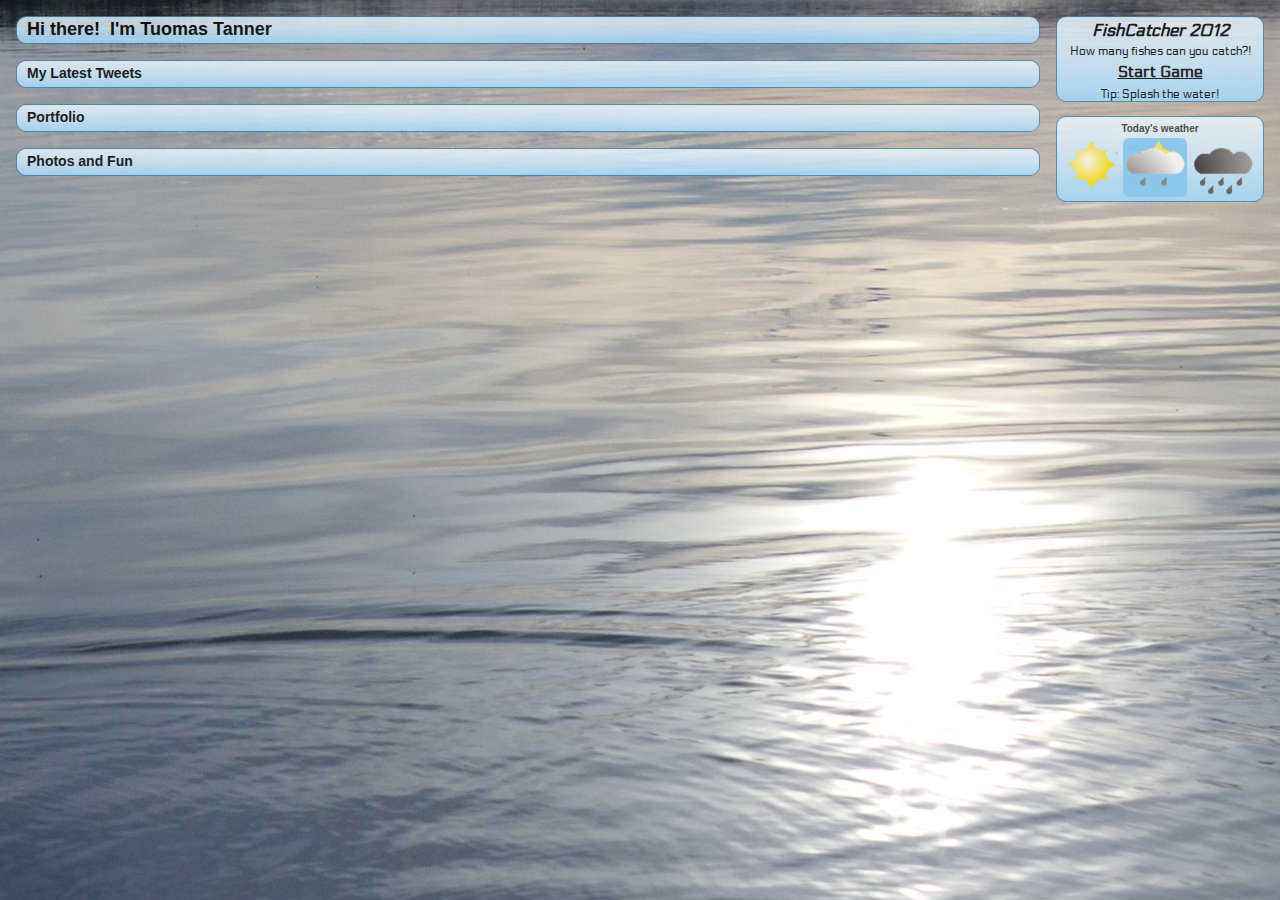
==== index.html @ 7e10719e "more mobile fixes" ====
<!DOCTYPE HTML PUBLIC "-//W3C//DTD HTML 4.01 Transitional//EN" "http://www.w3.org/TR/html4/loose.dtd">
<html>
<head>
<meta http-equiv="Content-Type" content="text/html; charset=utf-8">
<title>Tuomas Tanner - web application programmer and javascript enthusiast</title>
<meta name="description" content="Tuomas Tanner is the lead software developer at TypingMaster.com. Come over and play the fun fishing game and have a look at some nice photos.">
<meta property="og:description" content="Tuomas Tanner is the lead software developer at TypingMaster.com. Come over and play the fun fishing game and have a look at some nice photos." >
<meta property="og:image" content="http://tuomastanner.github.com/tuomas.jpg">
<link rel="shortcut icon" href="weather-sun.png" />

<link href='http://fonts.googleapis.com/css?family=Electrolize' rel='stylesheet' type='text/css'>
<link rel="stylesheet" media="all" type="text/css" href="styles.css">
<link rel="stylesheet" media="only screen and (max-width: 500px)" type="text/css" href="styles-mobi.css">
<meta name="viewport" content="width=device-width, height=device-height, user-scalable=no,initial-scale=1.0, minimum-scale=1.0">

<script type="text/javascript" src="http://ajax.googleapis.com/ajax/libs/jquery/1.7.1/jquery.min.js"></script>
<script type="text/javascript" src="animt.js"></script>
<script type="text/javascript">
var abg = null;
var fbg = null;
function ring(x, y, spd, decay) {
	var scale = 0.1+(y/800);
	var el = getEl("ring_tpl").cloneNode(false);
	el.id = null;
	el.style.left = (x-6)+"px";
	el.style.top = (y-2)+"px";
    abg.appendChild(el);
	aniMt.addObj({
		id: "ring"+x+y,
		emt: el,
		curX: (x-6),
		curY: (y-2),
		w: 12,
		h: 4,
		spd: spd*scale,
		decay: decay,
		opc: 1.0,
		move: function() {
			this.opc -= this.decay;
			if (this.opc <= 0.001) return true;
			this.w += this.spd;
			this.h = this.w/3;
			this.curX -= this.spd/2;
			this.curY -= this.spd/4;
		},
		render: function() {
			this.emt.style.opacity = this.opc;
			this.emt.style.filter = "alpha(opacity=" + (this.opc*100) + ")";
			this.emt.style.width = this.w + "px";
			this.emt.style.height = this.h + "px";
			this.emt.style.left = this.curX + "px";
			this.emt.style.top = this.curY + "px";
		},
		finalize: function() {
			abg.removeChild(this.emt); 
		}
	});
}
function raindrop(x, y) {
	var scale = 0.1+(y/1000);
	var el = getEl("drop_tpl").cloneNode(false);
	el.id = null;
	el.style.width = Math.round(6*scale)+"px";
	el.style.height = Math.round(10*scale)+"px";
	el.style.left = x+"px";
    abg.appendChild(el);
	aniMt.addObj({
		id: "drop"+x+y,
		emt: el,
		curX: x,
		curY: -10,
		toY: y,
		spd: Math.round(16*scale),
		opc: 1,
		move: function() {
			this.curY += this.spd;
			if (this.curY > this.toY) {
				this.render(); //final pos render
				ring(this.curX, this.curY, 2.5, 0.01);
				this.spd = 0.2;
				this.move = function() {
					this.opc -= this.spd;
					if (this.opc <= 0.001) return true;
				}
				this.render = function() {
					this.emt.style.opacity = this.opc;
					this.emt.style.filter = "alpha(opacity=" + (this.opc*100) + ")";
				}
			}
		},
		render: function() {
			this.emt.style.top = this.curY + "px";
		},
		finalize: function() {
			abg.removeChild(this.emt);
		}
	});
}
function fishjump(startx, starty, velx, vely) {
	var scale = 0.1+(starty/800);
	var dir = "r";
	if (velx < 0) dir = "l";
	
	var el = getEl("fish_" + dir + randInt(1,2)).cloneNode(true);
	var img = el.childNodes[0];
	el.id = "fish"+startx+starty;
	el.onmousedown = function(){
		var aniObj = aniMt.getObj(el.id);
		if (!aniObj.caught) {
			aniObj.caught = true;
			++fishscore;
			getEl("fishscore").innerHTML = fishscore;
			aniObj.move = function(){
				this.curW += 20;
				this.curH += 10;
				this.curX -= 10;
				this.opc -= 0.04;
				if(this.curW > 500) return true;
			};
			aniObj.render = function(){
				this.emt.style.left = this.curX+"px";
				this.emt.style.width = this.curW+"px";
				this.emt.style.height = this.curH+"px";
				this.img.style.width = this.curW+"px";
				this.img.style.height = this.curH+"px";
				this.img.style.opacity = this.opc;
				this.img.style.filter = "alpha(opacity=" + (this.opc*100) + ")";
			}
		}
		return false;
	};
    var width = Math.round(100*scale);
    var height = Math.round(51*scale);
	img.style.width = width+"px";
	img.style.height = height+"px";
	el.style.width = width+"px";
	el.style.left = startx+"px";
	el.style.top = starty+"px";
    fbg.appendChild(el);
	
	ring(startx+width/2, starty+height/2, 5, 0.025);
	aniMt.addObj({
		emt: el,
		img: img,
		id: el.id,
		waterlevel: starty,
		scale: scale,
		curW: width,
        curH: 0,
        maxH: height,
		curX: startx,
		curY: starty,
		dx: velx*scale,
		dy: -vely*scale,
		gravity: 0.4*scale,
//		gravity: 0.2,
		opc: 1,
		caught: false,
		move: function() {
			this.dy += this.gravity;
			this.curX += this.dx;
			this.curY += this.dy;
			this.curH += -this.dy;
			if (this.curH >= this.maxH || this.dy > 0) { //all grown or going down
				this.move = function() {
					this.dy += this.gravity;
					this.curX += this.dx;
					this.curY += this.dy;
					if (this.curY > this.waterlevel-(this.curH/2)) { //hits water
						var posX = this.curX+this.curW/3;
						if(this.dx > 0) posX = this.curX+this.curW/1.5;
						ring(posX, this.curY+this.curH, 5, 0.02);
						this.move = function() {
							this.dy += this.gravity;
							this.curX += this.dx;
							this.curY += this.dy;
							this.curH += -this.dy;
							if (this.curH <= 0) return true;
						}
					}
				}
			}
		},
		render: function() {
			this.emt.style.top = this.curY + "px";
			this.emt.style.left = this.curX + "px";
			this.emt.style.height = this.curH + "px";
		},
		finalize: function() {
			fbg.removeChild(this.emt);
		}
	});
}

function randomDrop() {
	raindrop(randInt(60, winwidth-60), randInt(60, winheight-140))
};
//page globals
var curmouse = [0,0];
var prevmouse = [0,0];
function ripple() {
	if (Math.abs(curmouse[0]-prevmouse[0]) > 8 || 
		Math.abs(curmouse[1]-prevmouse[1]) > 8) {
		splash(1);
		ring(curmouse[0], curmouse[1], 3, 0.025);
		prevmouse[0] = curmouse[0];
		prevmouse[1] = curmouse[1];
	}
}
//page globals
var splashes = 0;
var reqsplashes = 20;
function splash(amt) {
	splashes += amt;
	if (splashes > reqsplashes) { //make a random fish jump
		splashes = 0;
		reqsplashes = randInt(20, 40);
		var velx = randInt(2, 11);
		if (Math.random() > 0.5) velx *= -1;
		
		var vely = randInt(6, 12);
		var offset = Math.round(velx*vely*6);
		var startx;
		if (offset > 0) startx = randInt(50, $(window).width()-offset);
		else startx = randInt(-offset, $(window).width()-50);
		fishjump(startx, randInt(30, $(window).height()-100), velx, vely);
	}
}
function setWeather(delay, el) {
	aniMt.remTimer("rain");
	if (delay > 0) aniMt.addTimer("rain", "randomDrop()", delay);
	$("#wreport>img").removeClass("sel");
	el.addClass("sel");
}
function textfade(texts, show, callback) {
	var targetsize = 80;
	var x = 0;//winwidth/2;
	var y = winheight/3;
	
	var curtext = texts[show];
	var el = getEl("textfade").cloneNode(false);
	el.id = null;
	el.style.fontSize = "0px";
	el.style.left = x+"px";
	el.style.top = y+"px";
	el.style.width = winwidth + "px";
    abg.appendChild(el);
	el.innerHTML = curtext;
	aniMt.addObj({
		emt: el,
		texts: texts,
		show: show,
		callback: callback,
		size: 0,
		targetsize: targetsize,
		curX: x,
		curY: y,
		opc: 1,
		targetdelay:20,
		move: function() {
			if (this.size >= this.targetsize) {
				--this.targetdelay;
				if (this.targetdelay<0) {
					this.render(); //final pos render
					++this.show;
					if (this.texts[this.show] != null) {
						textfade(this.texts,this.show,this.callback);
						return true;
					}
					else {
						//start the game
						fishscore = 0;
						starttimer();
						return true;
					}
				}
			} else { //make it grow
				this.size += 3;
			}
		},
		render: function() {
			this.emt.style.fontSize = this.size + "px";
		},
		finalize: function() {
			abg.removeChild(this.emt);
		}
	});
}

//page globals
var fishscore = 0;
var secsleft = 0;
function startgame() {
	aniMt.remTimer("gamesecs");
	fishscore=0;
	secsleft=60;
	getEl("fishscore").innerHTML = fishscore;
	getEl("secsleft").innerHTML = secsleft;
	$("#gamewelcome").hide();
	$("#scoreboard").show();
	$("#wreport, #namebox, #gameoverbox, .topicbox").animate({"opacity": "0"},400, function(){ $(this).css("display", "none") });
	textfade(["Ready","Steady","GO FISH!"],0);
}
function starttimer() {
	aniMt.addTimer("gamesecs", "gamesectick()", 1000);
}
function gamesectick() {
	--secsleft;
	getEl("secsleft").innerHTML = secsleft;
	if (secsleft <= 0) endgame();
}
function endgame() {
	aniMt.remTimer("gamesecs");
	var scoreid = Math.floor(fishscore/5);
	var adjectives = ["Oh dear, they got away.", "Not too shabby.", "Quite good!","Excellent!","Astounding!","Ridonculous!","Supercalifragilisticexpialadocious!"];
	if(scoreid > 6) scoreid = 6;
	getEl("overscore").innerHTML = fishscore;
	getEl("overadj").innerHTML = adjectives[scoreid];
	var fblink = "http://www.facebook.com/sharer.php?s=100&p[title]=I+caught+" + fishscore + "+tasty+fishes!+Try+and+beat+that!&p[summary]=I+played+the+awesome+FishCatcher+2012+game+by+Tuomas+Tanner+and+caught+" + fishscore + "+tasty+fishes.+Try+it+and+let's+see+who's+the+better+fisherman!&p[url]=http%3A%2F%2Ftuomastanner.github.com&p[images][0]=http%3A%2F%2Ftuomastanner.github.com/fish_r1.png";
	getEl("fblink").href = fblink;
	var twlink = "http://twitter.com/home?status=I+played+the+awesome+FishCatcher+2012+game+by+Tuomas+Tanner+at+http%3A%2F%2Ftuomastanner.github.com+and+got+" + fishscore + "+tasty+fishes!+Try+and+beat+that!"
	getEl("twlink").href = twlink;
	$("#gameoverbox").css({"top":(winheight/4)+"px","left":(winwidth/2-150)+"px","display":"block","opacity": "0.8"});
    _gaq.push(['_trackEvent', 'Game action', 'Game end', fishscore]);
}
function showsite() {
	aniMt.remTimer("gamesecs");
	$("#wreport, #namebox, .topicbox").css("display", "block").animate({"opacity": "0.8"},400);
	$("#gameoverbox").css("display","none");
	$("#scoreboard").hide();
	$("#gamewelcome").show();
}

//gallery functions
var galphotos = ["1-P6056488.JPG","2-P6252429.JPG","3-P6046480.JPG","4-P6252486.JPG","5-PA163932.JPG","6-P6086542.JPG","7-PA153848.JPG","8-PA173935.JPG","9-PA173939.JPG","10-PA173945.JPG","11-P8059871.JPG","12-P8059844.JPG","13-P8059841.JPG","14-P8059853.JPG","15-PA010643.JPG","16-PA040760.JPG","17-PA040756.JPG","18-PA040765.JPG","19-PA010730.JPG","20-PA200949.JPG","21-P2054526.JPG"];
var galidx = 0;
var prefetch = 1;
var animpaused = false;
var curphoto = null;
function scalephoto(photo) {
    var photowidth = photo.width();
    var photoheight = photo.height();
    var hscale = 1;
    var vscale = 1;
    if (photowidth > winwidth*0.92) {
        hscale = (winwidth*0.92)/photowidth;
    }
    if (photoheight > winheight*0.92) {
        vscale = (winheight*0.92)/photoheight;
    }
	if (vscale < 1 || hscale < 1) {
		if (vscale < hscale) hscale = vscale;
        photowidth = Math.round(hscale*photowidth);
        photoheight = Math.round(hscale*photoheight);
		photo.width(photowidth);
		photo.height(photoheight);
	}
}
function showgal() {
    aniMt.stop();
    animpaused = true;
    $("#gallery").css("display","block").animate({"opacity": "1"},2000);
    $("#backdrop").css("display", "block").animate({"opacity": "0.8"},2000);
    _gaq.push(['_trackEvent', 'Photo Gallery', 'Show', 'do']);
	loadphoto();
}
function changephoto(button) {
    if (button.attr("id") == "nextphoto") {
        ++galidx;
        if (galidx > galphotos.length-1) galidx = 0;
        if (galidx<galphotos.length-1) prefetch = galidx+1;
    }
    else {
        --galidx;
		if (galidx<0) galidx = galphotos.length-1;
        if (galidx>0) prefetch = galidx-1;;
    }
	curphoto.animate({"opacity": "0"},2000, function(){$(this).remove()});
	loadphoto();
    $("#prefetchimg").attr("src", "gallery/"+ galphotos[prefetch]);
    
}
function loadphoto() {
    _gaq.push(['_trackEvent', 'Photo Gallery', 'Load photo', galphotos[galidx]]);
	curphoto = $('<div class="galphoto"><img src="gallery/'+ galphotos[galidx] + '"></div>');
    curphoto.children().click(function(e){e.stopPropagation()}).load(function() {scalephoto($(this))});
	$("#gallery").append(curphoto);
	curphoto.animate({"opacity": "1"},2000);
    $("#prefetchimg").attr("src", "gallery/"+ galphotos[prefetch]);    
}
function hidegal() {
    _gaq.push(['_trackEvent', 'Photo Gallery', 'Hide', 'do']);
	curphoto.animate({"opacity": "0"},2000);
    $("#gallery, #backdrop").animate({"opacity": "0"},2000, function(){$(this).css("display","none")});
    animpaused = false;
    aniMt.start();
}
function showigal(name) {
    aniMt.stop();
    animpaused = true;
    _gaq.push(['_trackEvent', 'Iframe Gallery', 'Show', name]);
    $("#igallery iframe").attr("src", name).css({"width":(winwidth*0.8),"height":(winheight*0.8)});
    $("#igallery").css({"display":"block","opacity":"1"});
    $("#backdrop").css("display", "block").animate({"opacity": "0.8"},2000);
}
function hideigal() {
    _gaq.push(['_trackEvent', 'Iframe Gallery', 'Hide', 'do']);
    $("#igallery, #backdrop").animate({"opacity": "0"},2000, 
        function(){$(this).css("display","none"); $("#igallery iframe").attr("src", "");
        });
    
    animpaused = false;
    aniMt.start();
}
var winheight = 0;
var winwidth = 0;
var topiccount = 4;
var seltopic = null;
var slidetime = 330;
$(document).ready(function() {
	abg = getEl("abg");
	fbg = getEl("bg");
	aniMt.start();
	aniMt.addTimer("ripples", "ripple()", 150);	
	//pause all animation & game on change of window or tab
	$(window).blur(function(){aniMt.stop()}).focus(function(){if (!animpaused)aniMt.start()});
	$(".noevs").click(function(e){e.stopPropagation()}).mousemove(function(e){e.stopPropagation()});
	
	//keep window size updated
	winheight = $(window).height();
	winwidth = $(window).width();
	$(window).resize(function() {
		winheight = $(window).height();
		winwidth = $(window).width();
	});
	
    var twwidth = winwidth-300;
    //set mobile layout
    if (winwidth <= 500) {
        twwidth = winwidth-50;
        //hide address bar
        //$("html").scrollTop(1);
        setTimeout(function() { window.scrollTo(0, 1); }, 1);
        $("body").bind('touchmove',function(e){ e.stopPropagation();e.preventDefault(); });
    }
    else { //start rain
        randomDrop();
        aniMt.addTimer("rain", "randomDrop()", 400);
    }
    
	//mouse splashes
	$("#bg").css("height",winheight)
		.click(function(e) {
			ring(e.pageX, e.pageY, 4, 0.01);
			splash(2);
		})
		.mousemove(function(e){
			curmouse[0] = e.pageX;
			curmouse[1] = e.pageY; 
		});
	//weather icons
	$("#wsun").click(function(){setWeather(0, $(this)) });
	$("#wshower").click(function(){setWeather(400, $(this)) });
	$("#wstorm").click(function(){setWeather(120, $(this)) });
	
	$("#gamestart").click(function(){
        _gaq.push(['_trackEvent', 'Game action', 'Game start', 'new game']);
        startgame();
    });
	$("#gamecontinue").click(function(){
        _gaq.push(['_trackEvent', 'Game action', 'Game start', 'restart game']);
        startgame();
    });
	$("#gamecancel, #gamequit").click(function(){
        _gaq.push(['_trackEvent', 'Game action', 'Game quit', 'do']);
        showsite();
    });
//	$("#gamecancel").click(function(){aniMt.stop() });

	//photo gallery
	$("#photogal").click(function(){  showgal(); });
	$("#gallery").click(function() {hidegal()});
    $("#nextphoto, #prevphoto").click(function() { changephoto($(this)); });
    $("#prefetchimg").attr("src", "gallery/"+ galphotos[0]);
    
    //iframe galleries
    $("#showdance").click(function(){showigal("subsonic.html"); });
    $("#showhits").click(function(){showigal("strangesthits/index.html"); });
    $("#igallery").click(function(){hideigal(); });
    
    var sposti = ["tanne","tuomas.","ki.","r@i","fi","mai","lto:"];
    $(".sposti").attr("href", sposti[5] + sposti[6] + sposti[1] + sposti[0] + sposti[3] + sposti[2] + sposti[4]);
    
	//topic accordion
	$(".topic").click(function() {
		var cur = $(this);
		var curArea = cur.parent();
		var contents = cur.next();
		var height = contents.height() + 46;
		var maxheight = (winheight-topiccount*40);
		if (height > maxheight) height = maxheight;
        _gaq.push(['_trackEvent', 'Topic', curArea.attr('id'), 'show']);
		if (seltopic == null) {
			curArea.animate({"height": height},slidetime);
			contents.animate({"height": height-46},slidetime);
			seltopic = curArea;
		} else {
			seltopic.animate({"height": 26},slidetime);
			seltopic.next({"height": 0},slidetime);
			if (seltopic.attr("id") != curArea.attr("id")) {
				curArea.animate({"height": height},slidetime);
				contents.animate({"height": height-46},slidetime);
				seltopic = curArea;
			}
			else {
				seltopic = null;
			}
		}
	});
	
	//load twitter only after everything else is ready to avoid lag
    $.getScript('http://widgets.twimg.com/j/2/widget.js', function() {
        var oTweet = new TWTR.Widget({
			id: 'tweetshere',
			version: 2,
			type: 'profile',
			rpp: 5,
			interval: 30000,
			width: (twwidth),
			height: 300,
			theme: {
			shell: {
			  background: '#ffffff',
			  color: '#000000'
			},
			tweets: {
			  background: '#ffffff',
			  color: '#000000',
			  links: '#439ae6'
			}
			},
			features: {
			scrollbar: false,
			loop: true,
			live: false,
			behavior: 'default'
			}
        }).render().setUser('tuomastanner').start();
    });

}); //end document ready

</script>
<script type="text/javascript">
  var _gaq = _gaq || [];
  _gaq.push(['_setAccount', 'UA-28259376-1']);
  _gaq.push(['_trackPageview']);

  (function() {
    var ga = document.createElement('script'); ga.type = 'text/javascript'; ga.async = true;
    ga.src = ('https:' == document.location.protocol ? 'https://ssl' : 'http://www') + '.google-analytics.com/ga.js';
    var s = document.getElementsByTagName('script')[0]; s.parentNode.insertBefore(ga, s);
  })();
</script>
</head>
<body> 
<div id="backdrop"></div>
<div id="gallery">
    <div style="right:30px" id="nextphoto" class="noevs">&gt;</div>
    <div style="left:30px" id="prevphoto" class="noevs">&lt;</div>
    <div id="galphoto"></div>
    <img id="prefetchimg" src="">
</div>
<div id="igallery">
    <iframe src="" frameborder="0" scrolling="auto"></iframe> 
</div>
<img src="ring.png" alt="ripple" class="ring" id="ring_tpl">
<img src="drop.png" alt="drop" class="drop" id="drop_tpl">
<div class="fadedtext" id="textfade"></div>
<div id="abg"></div>
<div id="bg">
<div class="fish" id="fish_l1"><img alt="fish" src="fish_l1.png"></div>
<div class="fish" id="fish_r1"><img alt="fish" src="fish_r1.png"></div>
<div class="fish" id="fish_l2"><img alt="fish" src="fish_l2.png"></div>
<div class="fish" id="fish_r2"><img alt="fish" src="fish_r2.png"></div>
<div id="gameoverbox" class="bluebg">
<p class="title">Game Over!</p>
<p style="margin-top:14px;"><span id="overadj"></span> You caught</p>
<p id="overscore" class="title">10</p>
<p>tasty little fishes.</p>
<p style="margin-top:14px">Click to share this amazing feat with your friends!</p>
<p><a id="fblink" title="Share on Facebook" href="#" target="_blank" onclick="_gaq.push(['_trackEvent', 'Game action', 'Share opened', 'Facebook']);window.open(this.href,'sharer','width=600,height=400,resizable=yes');return false;"><img src="icon-fb.png" alt="Facebook"></a>
&nbsp;&nbsp; 
<a id="twlink" title="Share on Twitter" href="#" target="_blank" onclick="_gaq.push(['_trackEvent', 'Game action', 'Share opened', 'Twitter']);window.open(this.href,'sharer','width=600,height=400,resizable=yes');return false;"><img src="icon-tw.png" alt="Twitter"></a>
<p style="margin-top:10px"><span id="gamecontinue" class="link">Play another round</span> &nbsp;&nbsp;
<span id="gamequit" class="link">Return to website</span></p>
</div>

<div id="wreport" class="headerbox bluebg noevs">
<div><b>Today's weather</b></div>
<img alt="sunny weather" src="weather-sun.png" id="wsun">
<img alt="slight rain" src="weather-shower.png" id="wshower" class="sel">
<img alt="heavy rain" src="weather-storm.png" id="wstorm">
</div>

<div id="gamebox" class="headerbox bluebg noevs">
<p id="gametitle">FishCatcher 2012</p>
<div id="scoreboard">
<p><b id="secsleft">0</b> seconds remaining.</p>
<p><b id="fishscore">0</b> fishes caught.</p>
<p id="gamecancel" class="link">Quit Game</p>
</div>
<div id="gamewelcome">
<p>How many fishes can you catch?!</p>
<p id="gamestart" class="link"><b>Start Game</b></p>
<p>Tip: Splash the water!</p>
</div>
</div>

<div id="topics">
<div id="about" class="topicbox noevs">
<h1 class="topic">Hi there! &nbsp;I'm Tuomas Tanner</h1>
<div class="topiccont">
    <img alt="Tuomas Tanner Portrait" src="tuomas.jpg" style="float:left;margin-top:4px">
<div style="margin-left:130px">
<h2 style="margin-top:0" class="bottomborder">I'm a</h2>
<p>Master <span class="gray">(of Computer Science)</span> &amp; Bachelor <span class="gray">(of English)</span></p>
<p>Husband <span class="gray">(10 years and counting)</span>  &amp; Father <span class="gray">(of 3 boys)</span></p>
<p>Lover <span class="gray">(of fine art &amp; good music)</span> &amp; Fighter <span class="gray">(I fire <a href="http://www.youtube.com/watch?v=LSXMhaFntrU" target="_blank">ze missiles</a>)</span></p>

<h2 class="bottomborder">I'm professional</h2>
<ul>
<li>Lead Programmer at <a href="http://www.typingmaster.com" target="_blank">TypingMaster</a></li>
<li>Experienced in creating scalable web applications, front to back.</li>
<li>Very familiar with server side Java and HTML5+JS. At uni specialized in database design and data mining.</li>
<li><a href="http://resume.linkedinlabs.com/l3jmw1qrx" target="_blank">My full CV / Resume</a> is available online.</li>
<li>Have a look at my portfolio below to see what I've done.</li>
<li>If you're interested in what I do, follow me on <a href="http://twitter.com/tuomastanner" target="_blank">Twitter</a> and join me on <a href="http://www.linkedin.com/pub/tuomas-tanner/3a/6/813" target="_blank">LinkedIn</a>. Or you can just send me an <a class="sposti" href="#">email</a>.
</ul>
<h2 class="bottomborder">and personal</h2>
<ul>
<li>Love my wife &amp; kids - not much time for anything else at the moment.</li>
<li>Play a bit of classical guitar &amp; occasionally have fun with the electric.</li>
<li>Love choral singing - especially Southern African. Used to sing with <a href="http://www.jakaranda.net/" target="_blank">Jakaranda</a>. Sadly no time for that anymore.</li>
<li>Take a few photos now and again. Swim whenever I can.</li>
<li>If I've met you face to face. Come over to <a href="http://www.facebook.com/tuomas.tanner" target="_blank">Facebook</a> and let's meet up again! (Mostly Finnish though)</li>
</ul>
</div>
</div>

</div>

<div id="tweets" class="topicbox noevs">
<h2 class="topic">My Latest Tweets</h2>
<div class="topiccont" id="tweetshere">
</div>
</div>

<div id="portfolio" class="topicbox noevs">
<h2 class="topic">Portfolio</h2>
<div class="topiccont">
<h1 class="topborder" style="margin-top:0px">Work projects</h1>

<h2 class="topborder">TypingMaster Online</h2>
<div style="float:right;padding:0 6px">
<p><img class="allborder" alt="TypingMaster Online" src="portfolio/tmonline2.png"></p>
<p><img class="allborder"  alt="TypingMaster Online" src="portfolio/tmonline.png"></p>
</div>
<div style="min-height:360px">
<p>TypingMaster Online is currently the company's main product offering for educational and large business customers. It is a SaaS learning product with a total of over 150 000 users.</p>
<p>The product is available in 7 languages. Arabic version with full RTL support is due to be released soon.</p>
<p>I am the lead technical designer and developer of the server product. The client typing tutor and courses already existed / were developed by others. TypingMaster Online is developed with Java Servlets + custom MVC template engine. JSP & JSTL weren't available due to JRE only -design constraint in installable TypingMaster Intra product. Data is stored in an SQL database with support for multiple vendors.</p>
<p>TypingMaster Online was designed as an AICC standards compliant LMS (learning management system) with custom extensions for own courses.</p>
<p>Latest addition to the program is the Student Forecast feature, which uses the KNN machine learning method to predict students' final test scores after a few lessons. This allows teachers to focus their efforts on the underachievers at an early stage. This feature is based on my Master's Thesis work and the subsequent publication in the International Journal of Learning Technology.</p>
<p>I also set up the hosting environment and monitoring for the TypingMaster Online service. This autumn the service was moved from a VPS to a dedicated server. The VPS was suffering from I/O lag due to the hosting provider overselling their capacity. I evaluated possible dedicated server providers and specced the server with RAID 1 redundancy. After purchase, Linux and required server software was installed. The server was secured and appropriate hardware monitor scripts were set up. Database replication was set up to a separate identically configured dedicated server. Daily db backups were configured on the replication slave and downloaded daily off site. This setup allows us to have an instantly available hot spare of the service if anything happens to the main server. Also backups do not affect main server performance since they are done on the replication slave. Finally the full production database was moved to the new server resulting in 1,5 hours of downtime due to the sheer size of our data set. After the move we have had 100% uptime for three solid months.
</p>
<p>More information at the <a href="http://www.typingmaster.com/education/" target="_blank">product homepage</a>.</p>
<p>You can also directly try live demos of the <a href="http://online3.typingmaster.com/studentlogin?id=demo&student_login=demo&student_pass=demo" target="_blank">Study Area</a> and <a href="http://online3.typingmaster.com/studentlogin?id=demo&student_login=demoadmin&student_pass=demo" target="_blank">Student Manager</a>.
</div>
<h2 class="topborder">TypingMaster Intra</h2>
<p>TypingMaster Intra was developed in conjunction with TypingMaster Online as an installable version of our core product.</p>
<p>At the time SaaS was very new and especially large organizations were not comfortable with using it. TypingMaster Intra gave customers a way to install the same service easily into their own intranet.</p>
<p>TypingMaster Intra was developed as a multiplatform installable program since customers' intranets had diverse infrastructure. The installer included a JRE, a lightweight version of Tomcat and an internal SQL database. After installation, the customer could choose to use their own database server as a datastore. Several SQL databases are supported MySQL (also used in TypingMaster Online),HSQLDB (the default internal database), MSSQL and Oracle (for large TM Intra installations).</p>
<p>In this project I was responsible for developing the main TypingMaster Intra in conjuction with TypingMaster Online. The Intra build was customized for a single account mode where account id's were never shown. The installer and lightweight Tomcat service were customized by others.</p>
<p>The TypingMaster Intra product is current discontinued. <a href="http://www.typingmaster.com/business/lms/" target="_blank">Product support pages</a> are still available.

<h2 class="topborder">TypingMaster for LMS</h2>
<p>This project was undertaken to replace a labor intensive method of creating SCORM packages on customers' request. With this new online service customers can themselves configure typing courses and tests and easily integrate them to their LMS such as Moodle, Blackboard or Ilias.</p>
<p>Supports two modes - online and and offline. In the default online mode, a thin wrapper package is installed to the customer's LMS. This launches the typing course on our server. This allows for granular license control based on total users or concurrent use. The results are then sent back to the wrapper in the LMS by using JSONP. The wrapper then saves the results to the LMS with SCORM commands.</p>
<p>A standalone mode is also supported for high security environments. In this mode, the customer can choose to download the full SCORM package to their LMS. The zip file is built on demand by generating setting files and license for the typing tutor and adding required study files.</p>
<p>I was the lead developer also for this project. The TypingMaster Online was customized by adding the SCORM zip file creation features and removing the user management portion of the manager (since user management is done in the LMS).</p>
<p>More information at the <a href="http://www.typingmaster.com/business/lms" target="_blank">product home page</a>.</p>

<h2 class="topborder">TypingTest.com website</h2>
<div style="float:right;padding:0 6px">
<p><img class="allborder" alt="TypingTest.com" src="portfolio/typingtest.png"></p>
<p><img class="allborder"  alt="TypingTest.com" src="portfolio/typingtest2.png"></p>
</div>
<div style="min-height:440px">
<p><a href="http://www.typingtest.com" target="_blank">TypingTest.com</a> is our popular web site for taking free typing tests. It currently has 1.5 million monthly visitors, who each spend an average of 7 minutes on the site (i.e. user engagement on the site is very high). Apart from the flash typing test component, I have been responsible for all the front and back end development of the web site. </p>
<p>The results screen (first screenshot) was done as a combination of back end and front end techniques. If a test taker types slowly, we promote our own typing product along with displaying motivational information on how learning touch typing improves typing speed. If the user types quickly, we display the social sharing buttons so that these typing enthusiasts will be able to spread the word to their social circles.</p>
<p>I was also responsible for the front end development of <a href="http://www.typingtest.com/touch-typing.jsp" target="_blank">motivational pages for touch typing</a> (second screenshot). These pages use jQuery animations to provide a visually pleasing message explaining the benefits of touch typing. These animations are compatible with all browsers from IE6 onwards.</p>
<p> In addition to the free typing test, we have created a <a href="http://www.typingtest.com/online-tutor/" target="_blank"> consumer version of our TypingMaster Online product</a>. 
</p>
<p>This typing tutor is a customized version of our TypingMaster Online product.  It has a custom template that blends into the TypingTest.com website. Also the login has been streamlined and licensing has been reworked to allow single users to purchase licenses instead of a bulk license for an organization. Another nice addition is the instant demo which launches a quick introductory lesson immediately.</p>
</div>
<h1 class="topborder" style="margin-top:0px">Academic projects</h1>
<h2 class="topborder"><a href="http://www.inderscience.com/browse/index.php?journalID=87&year=2010&vol=5&issue=4" target="_blank">Scientific Paper published in the International Journal of Learning Technology</a></h2>
<p>My Master's Thesis was a project to apply machine learning methods to the study data we had gathered in TypingMaster Online. The goal was to find information that would help the teacher find students in need of help.</p>
<p>The project was a success and made it into the TypingMaster Online program as the <a href="http://www.typingmaster.com/education/spotlight.asp" target="_blank"> Student Forecast -feature</a>.</p>
<p>Also the Master's Thesis paper turned out well. My supervising professor Hannu Toivonen suggested that we turn it into an academic paper and submit it to the academic journals for publication. On December 2011, International Journal of Learning Technology decided to publish the article after peer review. The details and abstract of the article are below:</p>
<h2> Predicting and preventing student failure – using the k-nearest neighbour method to predict student performance in an online course environment</h2>
<p>International Journal of Learning Technology - Authors: Tuomas Tanner, Hannu Toivonen</p>
<p class="gray" style="font-size: 11px">We study the problem of predicting student performance in an online course. Our specific goal is to identify at an early stage of the course those students who have a high risk of failing. We employ the k-nearest neighbour method (KNN) and its many variants on this problem. We present extensive experimental results from a 12-lesson course on touch-typing, with a database of close to 15,000 students. The results indicate that KNN can predict student performance accurately, and already after the very first lessons. We conclude that early tests on skills can also be strong predictors for final scores also in other skill-based courses. Selected methods described in this paper will be implemented as an early warning feature for teachers of the touch-typing course, so they can quickly focus their attention to the students who need help the most.</p>
<p>Full article available at: <a href="http://www.cs.helsinki.fi/u/htoivone/pubs/ijlt2010.pdf" target="_blank">http://www.cs.helsinki.fi/u/htoivone/pubs/ijlt2010.pdf</a></p>
<p style="margin:16px 0 20px 0" class="gray">More academic papers coming soon..</p>
<h1 class="topborder" style="margin-top:0px">Personal projects</h1>
<h2 class="topborder">This website</h2>
<p>This website started off as a way to learn more about jQuery and DOM animations. However, early on I discovered that jQuery was not a good fit for animating many objects at once. This is because jQuery creates a separate timer for each animation. When I tried the background rain animation, browsers froze up after 10 or so water drops.</p>
<p>I then started investigating a more manageable method of animating DOM objects and came up with <a href="animt.js" target="_blank">AniMt.js</a> This is a simple animation framework with a list of animation objects and two timers - one timer for moving the objects and processing interactions and one timer to render them.</p>
<p>This framework is generic and can be used to animate anything, (objects on canvas etc.) The framework provides methods to start, stop, add and remove timers easily. For example this website pauses all animation when focus is moved away from it. This eliminates the cpu load when tab is left in the backgroud.</p>
<p>The background and game animations are done with this animation framework. The other animations such as the accordion menu for topics and photo gallery etc. are done with jQuery animations, due to the convenience that jQuery provides.</p>
<p>If you wish to learn more about the techniques used in this site, <a href="#" class="sposti">email me</a> and / or "Use the source Luke!"</p>
<p class="topborder gray">More personal projects coming soon..</p>


<!-- End Portfolio-->
</div>
</div>

<div id="photos" class="topicbox noevs">
<h2 class="topic">Photos and Fun</h2>
<div class="topiccont">
<h2 id="photogal" class="link">Gallery of photos throughout the year</h2>
<p>If you would like to get bigger versions of these, just shoot me a message on FB, Twitter or <a class="sposti" href="#">email</a>.</p>
<h2 id="showdance" class="link">Watch me dance</h2>
<p>A fun little experiment in music making and flash animation done many many years ago.</p>
<h2 id="showhits" class="link">Hear me rok</h2>
<p>A very very very ancient compilation of my strangest MOD music. This just shows you - I have no shame.</p>
</div>
</div>
    
<!-- End Topics-->
</div>

</div>
</body>
</html>
---- styles.css ----
body {
	background: #5d6976 url(water.jpg) repeat-x;
    font-family: "Lucida Sans Unicode", "Lucida Grande", Verdana, Arial, Helvetica, sans-serif;
	font-size:13px;
	margin: 0;
	padding:0;
	overflow:hidden;
    height: 100%;
}
a {
color:#000;
}
.gray, .gray a {
color:#777;
}

ul {
	margin: 0 0 8px 0;
	padding: 0 0 0 1em;
	text-indent: -1em;
	list-style-position:inside;
}
li {
	padding: 0;
	margin: 0 0 4px 0;
	font-size:13px;
}

h1 {
	font-family: Verdana, Helvetica, sans-serif;
	font-size: 18px;
	margin: 12px 0 5px 0;
}
h2 {
	font-family: Verdana, Helvetica, sans-serif;
	font-size: 14px;
	margin: 12px 0 5px 0;
}
h3 {
	font-family: Verdana, Helvetica, sans-serif;
	font-size: 13px;
	margin: 12px 0 5px 0;
}
p {
	font-size: 13px;
	margin: 0 0 5px 0;
}
img {
	border:none;
}
input, select {
	font-size:12px;
}
#bg {
	top:0px;
	left:0px;
	width:100%;
	height:100%;
	z-index: 1;
	position:absolute;
}
#abg {
	width:1px;
	height:1px;
	position:absolute;
	top:0px;
	left:0px;
	z-index: 0;
}
#backdrop {
    position:absolute;
    top:0;
    left:0;
    width:100%;
    height:100%;
    z-index: 10;
    background-color: #333;
    opacity:0;
    display:none;
}
#gallery {
    position:absolute;
    top:0;
    left:0;
    width:100%;
    height:100%;    
    z-index:11;
    display:none;
user-select: none;
-webkit-user-select: none;
-moz-user-select: none;
}
#igallery {
    position:absolute;
    top:0;
    left:0;
    width:100%;
    height:100%;    
    z-index:11;
    display:none;
    text-align: center;
}
#igallery iframe {
    width:600px;
    height:500px;
    margin-top:6%;
}
#prefetchimg {
    opacity:0;
}
.galphoto {
    position:absolute;
    top:3%;
    left:0;
    width:100%;
    height:95%;    
    z-index:10;
    padding-top:10px;
    opacity:0;
    text-align: center;
}
#nextphoto, #prevphoto {
    border: 2px solid #999;
    -moz-border-radius: 6px;
	-webkit-border-radius: 6px;
	-khtml-border-radius: 6px;
	border-radius: 6px;
    
    font-family: 'Electrolize', sans-serif;
    font-weight:bold;
    cursor: pointer;
    position:absolute;
    z-index:12;
    font-size: 40px;
    line-height: 20px;
    padding:12px 10px 8px 10px;
    font-weight: bold;
    color:#FFF;
    top:40%;
}
img.drop {
	position:absolute;
	width:0;
	height:0;
	top: -100px;
	left: -100px;
	z-index: 0;
    user-select: none;
    -webkit-user-select: none;
    -moz-user-select: none;
}
img.ring {
	position:absolute;
	width:12px;
	height:4px;
	top: -100px;
	left: -100px;
	z-index: 0;
user-select: none;
-webkit-user-select: none;
-moz-user-select: none;
}
div.fish {
	position:absolute;
	width:0;
	height:0;
	top: -100px;
	left: -100px;
	z-index: 0;
	overflow: hidden;
user-select: none;
-webkit-user-select: none;
-moz-user-select: none;
}
div.headerbox {
	height:72px;
	width:194px;
	padding: 6px;
	z-index: 8;
}
div.bluebg {
	opacity: 0.8;
	border: 1px solid #3A83AD;
	-moz-border-radius: 10px;
	-webkit-border-radius: 10px;
	-khtml-border-radius: 10px;
	border-radius: 10px;

	background: #f0f9ff; /* old browsers */
	background: -moz-linear-gradient(top, #f0f9ff 0%, #cbebff 54%, #a1dbff 100%); /* firefox */
	background: -webkit-gradient(linear, left top, left bottom, color-stop(0%,#f0f9ff), color-stop(54%,#cbebff), color-stop(100%,#a1dbff));
	/*filter: progid:DXImageTransform.Microsoft.gradient( startColorstr='#f0f9ff', endColorstr='#a1dbff',GradientType=0 );*/
}
#wreport {
	text-align: center;
	position: absolute;
	top: 116px;
	right: 16px;
}
#wreport div {
	font-size: 10px;
	margin-bottom: 4px;
	color: #333;
}
#wreport img {
	vertical-align: top;
	cursor:pointer;
	padding: 2px;
	-moz-border-radius: 6px;
	-webkit-border-radius: 6px;
	-khtml-border-radius: 6px;
	border-radius: 6px;
}
#wreport img.sel {
	background-color: #80CDFC;
}
.fadedtext {
position:absolute;
text-align:center;
z-index:1;
font-family: 'Electrolize', sans-serif;
font-weight:bold;
}
#gamebox {
	font-family: 'Electrolize', sans-serif;
	position:absolute;
	line-height: 0.9em;
	top: 16px;
	right:16px;
	text-align:center;
user-select: none;
-webkit-user-select: none;
-moz-user-select: none;
}
#gamebox p {
	font-size:12px;
}
#gamebox b {
font-family: 'Electrolize', sans-serif;
font-size:16px;
}
p#gametitle {
	font-size:17px;
	font-weight:bold;
	margin:2px 0 8px 0;
	font-style:italic;
}
#gamecancel {
	margin-top:10px;
}
#gamestart {
	margin: 10px 0;
	font-size: 12px;
}
#gameoverbox {
	font-family: 'Electrolize', sans-serif;
	width:300px;
	position:absolute;
	top:100px;
	left:100px;
	z-index:20;
	text-align:center;
	padding:18px;
	display:none;
user-select: none;
-webkit-user-select: none;
-moz-user-select: none;
}
#gameoverbox .title {
	font-family: 'Electrolize', sans-serif;
	font-size:28px;
	font-weight: bold;	
}
.link {
	cursor:pointer;
	text-decoration:underline;
}
#scoreboard {
	display:none;
}
#topics {
	margin: 16px 240px 16px 16px;
}
div.topicbox {
	position:relative;
	z-index:11;
	margin-bottom:16px;
	height:26px;
	padding:0;
	z-index:10;
	background: #FFF;
	border: 1px solid #3A83AD;
	
	-moz-border-radius: 10px;
	-webkit-border-radius: 10px;
	-khtml-border-radius: 10px;
	border-radius: 10px;
	opacity: 0.8;
	overflow:hidden;
}
.topic {
    height:18px;
	cursor:pointer;
	padding:4px 10px 6px 10px;
	margin: 0;
	background: #BDDCF2;
	background: -moz-linear-gradient(top, #f0f9ff 0%, #cbebff 54%, #a1dbff 100%); /* firefox */
	background: -webkit-gradient(linear, left top, left bottom, color-stop(0%,#f0f9ff), color-stop(54%,#cbebff), color-stop(100%,#a1dbff));
	/*filter: progid:DXImageTransform.Microsoft.gradient( startColorstr='#f0f9ff', endColorstr='#a1dbff',GradientType=0 );*/
}
h1.topic {
	padding-top:2px;
}
.topiccont {
	margin: 6px 10px;
	position:relative;
	overflow-x:hidden;
	overflow-y:auto;
}
.topborder {
	padding-top:8px;
    margin-top:12px;
	border-top:1px solid #3A83AD;
}
.allborder {
	border:1px solid #3A83AD;
}
.bottomborder {
	padding-bottom:2px;
	border-bottom:1px solid #3A83AD;
}
---- styles-mobi.css ----
#wreport {
    display: none;
}
#gameoverbox {
    top:10px;
    left:10px;
}
#gamebox {
    bottom:6px;
    right:6px;
    width:140px;
    height:70px;
}
#topics {
    margin:10px;
}
div.topicbox {
    opacity:1;
}
.topiccont {
    overflow-y: scroll;
}
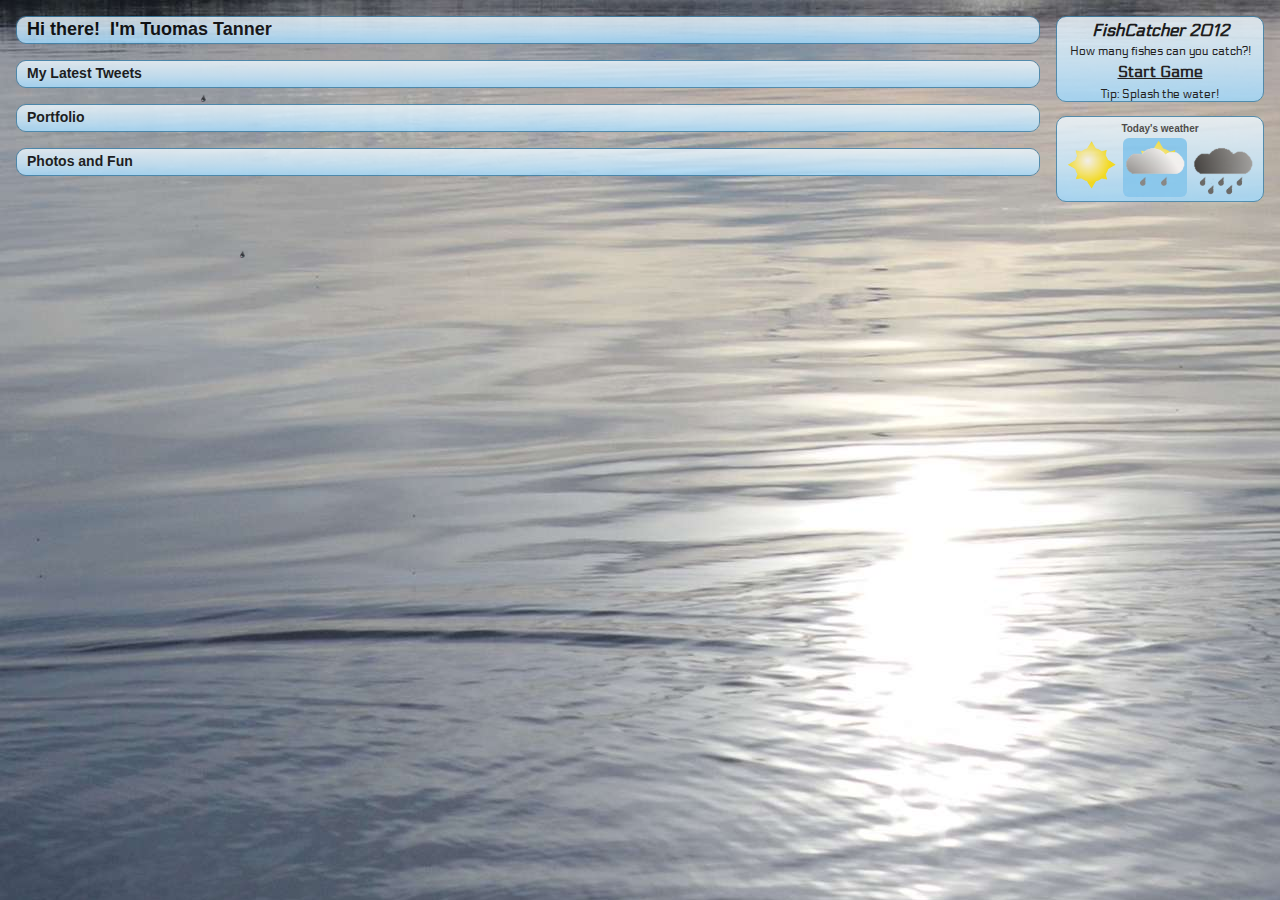
==== commit 0b2e0034: "more mobile fixes" ====
--- a/index.html
+++ b/index.html
@@ -10,11 +10,12 @@
 
 <link href='http://fonts.googleapis.com/css?family=Electrolize' rel='stylesheet' type='text/css'>
 <link rel="stylesheet" media="all" type="text/css" href="styles.css">
-<link rel="stylesheet" media="only screen and (max-width: 500px)" type="text/css" href="styles-mobi.css">
+<link rel="stylesheet" media="only screen and (max-width: 800px)" type="text/css" href="styles-mobi.css">
 <meta name="viewport" content="width=device-width, height=device-height, user-scalable=no,initial-scale=1.0, minimum-scale=1.0">
 
 <script type="text/javascript" src="http://ajax.googleapis.com/ajax/libs/jquery/1.7.1/jquery.min.js"></script>
 <script type="text/javascript" src="animt.js"></script>
+<script type="text/javascript" src="iscroll-lite.js"></script>
 <script type="text/javascript">
 var abg = null;
 var fbg = null;
@@ -333,10 +334,10 @@
 
 //gallery functions
 var galphotos = ["1-P6056488.JPG","2-P6252429.JPG","3-P6046480.JPG","4-P6252486.JPG","5-PA163932.JPG","6-P6086542.JPG","7-PA153848.JPG","8-PA173935.JPG","9-PA173939.JPG","10-PA173945.JPG","11-P8059871.JPG","12-P8059844.JPG","13-P8059841.JPG","14-P8059853.JPG","15-PA010643.JPG","16-PA040760.JPG","17-PA040756.JPG","18-PA040765.JPG","19-PA010730.JPG","20-PA200949.JPG","21-P2054526.JPG"];
-var galidx = 0;
-var prefetch = 1;
 var animpaused = false;
 var curphoto = null;
+var curidx = 0;
+var prefetch = 1;
 function scalephoto(photo) {
     var photowidth = photo.width();
     var photoheight = photo.height();
@@ -366,14 +367,14 @@
 }
 function changephoto(button) {
     if (button.attr("id") == "nextphoto") {
-        ++galidx;
-        if (galidx > galphotos.length-1) galidx = 0;
-        if (galidx<galphotos.length-1) prefetch = galidx+1;
+        ++curidx;
+        if (curidx > galphotos.length-1) curidx = 0;
+        if (curidx<galphotos.length-1) prefetch = curidx+1;
     }
     else {
-        --galidx;
-		if (galidx<0) galidx = galphotos.length-1;
-        if (galidx>0) prefetch = galidx-1;;
+        --curidx;
+		if (curidx<0) curidx = galphotos.length-1;
+        if (curidx>0) prefetch = curidx-1;;
     }
 	curphoto.animate({"opacity": "0"},2000, function(){$(this).remove()});
 	loadphoto();
@@ -435,13 +436,18 @@
 	});
 	
     var twwidth = winwidth-300;
+    var myScroll;
     //set mobile layout
-    if (winwidth <= 500) {
+    if (winwidth <= 800) {
         twwidth = winwidth-50;
         //hide address bar
         //$("html").scrollTop(1);
-        setTimeout(function() { window.scrollTo(0, 1); }, 1);
+        setTimeout(function() { 
+            window.scrollTo(0, 1); 
+            $("#gamebox").css("top", winheight-76);}, 3);
         $("body").bind('touchmove',function(e){ e.stopPropagation();e.preventDefault(); });
+        $("#gamebox").css("top", winheight-76);
+        
     }
     else { //start rain
         randomDrop();
@@ -499,17 +505,22 @@
 		var height = contents.height() + 46;
 		var maxheight = (winheight-topiccount*40);
 		if (height > maxheight) height = maxheight;
-        _gaq.push(['_trackEvent', 'Topic', curArea.attr('id'), 'show']);
+        var topicid = curArea.attr('id');
+        _gaq.push(['_trackEvent', 'Topic', topicid, 'show']);
 		if (seltopic == null) {
 			curArea.animate({"height": height},slidetime);
-			contents.animate({"height": height-46},slidetime);
+			contents.animate({"height": height-46},slidetime, function() {
+                if (topicid == "portfolio") myScroll = new iScroll(contents);
+            });
 			seltopic = curArea;
 		} else {
 			seltopic.animate({"height": 26},slidetime);
 			seltopic.next({"height": 0},slidetime);
 			if (seltopic.attr("id") != curArea.attr("id")) {
 				curArea.animate({"height": height},slidetime);
-				contents.animate({"height": height-46},slidetime);
+				contents.animate({"height": height-46},slidetime, function() {
+                    if (topicid == "portfolio") myScroll = new iScroll(contents);
+                });
 				seltopic = curArea;
 			}
 			else {
@@ -569,7 +580,7 @@
     <div style="right:30px" id="nextphoto" class="noevs">&gt;</div>
     <div style="left:30px" id="prevphoto" class="noevs">&lt;</div>
     <div id="galphoto"></div>
-    <img id="prefetchimg" src="">
+    <img id="prefetchimg" alt="next image" src="">
 </div>
 <div id="igallery">
     <iframe src="" frameborder="0" scrolling="auto"></iframe> 
@@ -621,6 +632,7 @@
 <div id="about" class="topicbox noevs">
 <h1 class="topic">Hi there! &nbsp;I'm Tuomas Tanner</h1>
 <div class="topiccont">
+    <div class="scroller">
     <img alt="Tuomas Tanner Portrait" src="tuomas.jpg" style="float:left;margin-top:4px">
 <div style="margin-left:130px">
 <h2 style="margin-top:0" class="bottomborder">I'm a</h2>
@@ -646,19 +658,21 @@
 <li>If I've met you face to face. Come over to <a href="http://www.facebook.com/tuomas.tanner" target="_blank">Facebook</a> and let's meet up again! (Mostly Finnish though)</li>
 </ul>
 </div>
-</div>
-
+</div><!--end-scroller-->
+</div>
 </div>
 
 <div id="tweets" class="topicbox noevs">
 <h2 class="topic">My Latest Tweets</h2>
-<div class="topiccont" id="tweetshere">
+<div class="topiccont">
+    <div id="tweetshere" class="scroller"></div>
 </div>
 </div>
 
 <div id="portfolio" class="topicbox noevs">
 <h2 class="topic">Portfolio</h2>
-<div class="topiccont">
+<div id="portfoliocont" class="topiccont">
+    <div class="scroller">
 <h1 class="topborder" style="margin-top:0px">Work projects</h1>
 
 <h2 class="topborder">TypingMaster Online</h2>
@@ -723,25 +737,25 @@
 <p>If you wish to learn more about the techniques used in this site, <a href="#" class="sposti">email me</a> and / or "Use the source Luke!"</p>
 <p class="topborder gray">More personal projects coming soon..</p>
 
-
-<!-- End Portfolio-->
+</div><!--end-scroller-->
 </div>
 </div>
 
 <div id="photos" class="topicbox noevs">
 <h2 class="topic">Photos and Fun</h2>
 <div class="topiccont">
+    <div class="scroller">
 <h2 id="photogal" class="link">Gallery of photos throughout the year</h2>
 <p>If you would like to get bigger versions of these, just shoot me a message on FB, Twitter or <a class="sposti" href="#">email</a>.</p>
 <h2 id="showdance" class="link">Watch me dance</h2>
 <p>A fun little experiment in music making and flash animation done many many years ago.</p>
 <h2 id="showhits" class="link">Hear me rok</h2>
 <p>A very very very ancient compilation of my strangest MOD music. This just shows you - I have no shame.</p>
+</div><!--end-scroller-->
 </div>
 </div>
     
-<!-- End Topics-->
-</div>
+</div><!--End Topics-->
 
 </div>
 </body>
--- a/styles-mobi.css
+++ b/styles-mobi.css
@@ -6,11 +6,11 @@
     left:10px;
 }
 #gamebox {
-    bottom:6px;
     right:6px;
     width:140px;
     height:70px;
 }
+
 #topics {
     margin:10px;
 }
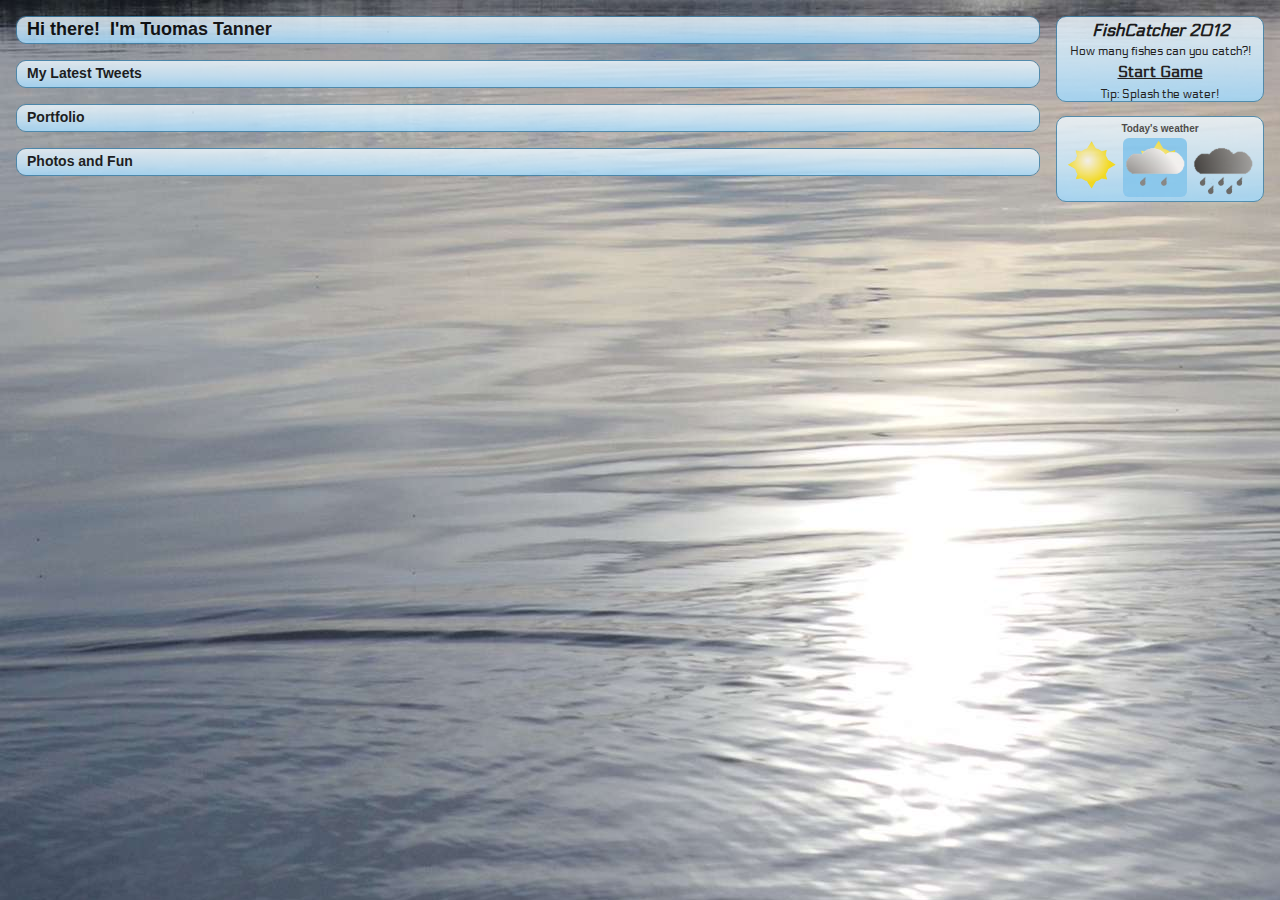
==== commit a0013d6f: "more mobile fixes" ====
--- a/index.html
+++ b/index.html
@@ -413,11 +413,18 @@
     animpaused = false;
     aniMt.start();
 }
+var myScroll;
+function mobiscroll(contents) {
+    if (winwidth <= 800) {
+        myScroll = new iScroll(contents);
+    }
+}
 var winheight = 0;
 var winwidth = 0;
 var topiccount = 4;
 var seltopic = null;
 var slidetime = 330;
+
 $(document).ready(function() {
 	abg = getEl("abg");
 	fbg = getEl("bg");
@@ -436,7 +443,6 @@
 	});
 	
     var twwidth = winwidth-300;
-    var myScroll;
     //set mobile layout
     if (winwidth <= 800) {
         twwidth = winwidth-50;
@@ -444,9 +450,9 @@
         //$("html").scrollTop(1);
         setTimeout(function() { 
             window.scrollTo(0, 1); 
-            $("#gamebox").css("top", winheight-76);}, 3);
+            $("#gamebox").css("top", winheight-90);}, 3);
         $("body").bind('touchmove',function(e){ e.stopPropagation();e.preventDefault(); });
-        $("#gamebox").css("top", winheight-76);
+        $("#gamebox").css("top", winheight-90);
         
     }
     else { //start rain
@@ -509,18 +515,14 @@
         _gaq.push(['_trackEvent', 'Topic', topicid, 'show']);
 		if (seltopic == null) {
 			curArea.animate({"height": height},slidetime);
-			contents.animate({"height": height-46},slidetime, function() {
-                if (topicid == "portfolio") myScroll = new iScroll(contents);
-            });
+			contents.animate({"height": height-46},slidetime, function(){mobiscroll(contents)});
 			seltopic = curArea;
 		} else {
 			seltopic.animate({"height": 26},slidetime);
 			seltopic.next({"height": 0},slidetime);
 			if (seltopic.attr("id") != curArea.attr("id")) {
 				curArea.animate({"height": height},slidetime);
-				contents.animate({"height": height-46},slidetime, function() {
-                    if (topicid == "portfolio") myScroll = new iScroll(contents);
-                });
+				contents.animate({"height": height-46},slidetime, function(){mobiscroll(contents)});
 				seltopic = curArea;
 			}
 			else {
--- a/styles-mobi.css
+++ b/styles-mobi.css
@@ -9,10 +9,23 @@
     right:6px;
     width:140px;
     height:70px;
+    line-height: 0.8em;
 }
-
+#gamebox p {
+	font-size:11px;
+}
+#gamebox b {
+font-family: 'Electrolize', sans-serif;
+font-size:14px;
+}
+p#gametitle {
+	font-size:15px;
+	font-weight:bold;
+	margin: 0;
+	font-style:italic;
+}
 #topics {
-    margin:10px;
+    margin:8px;
 }
 div.topicbox {
     opacity:1;
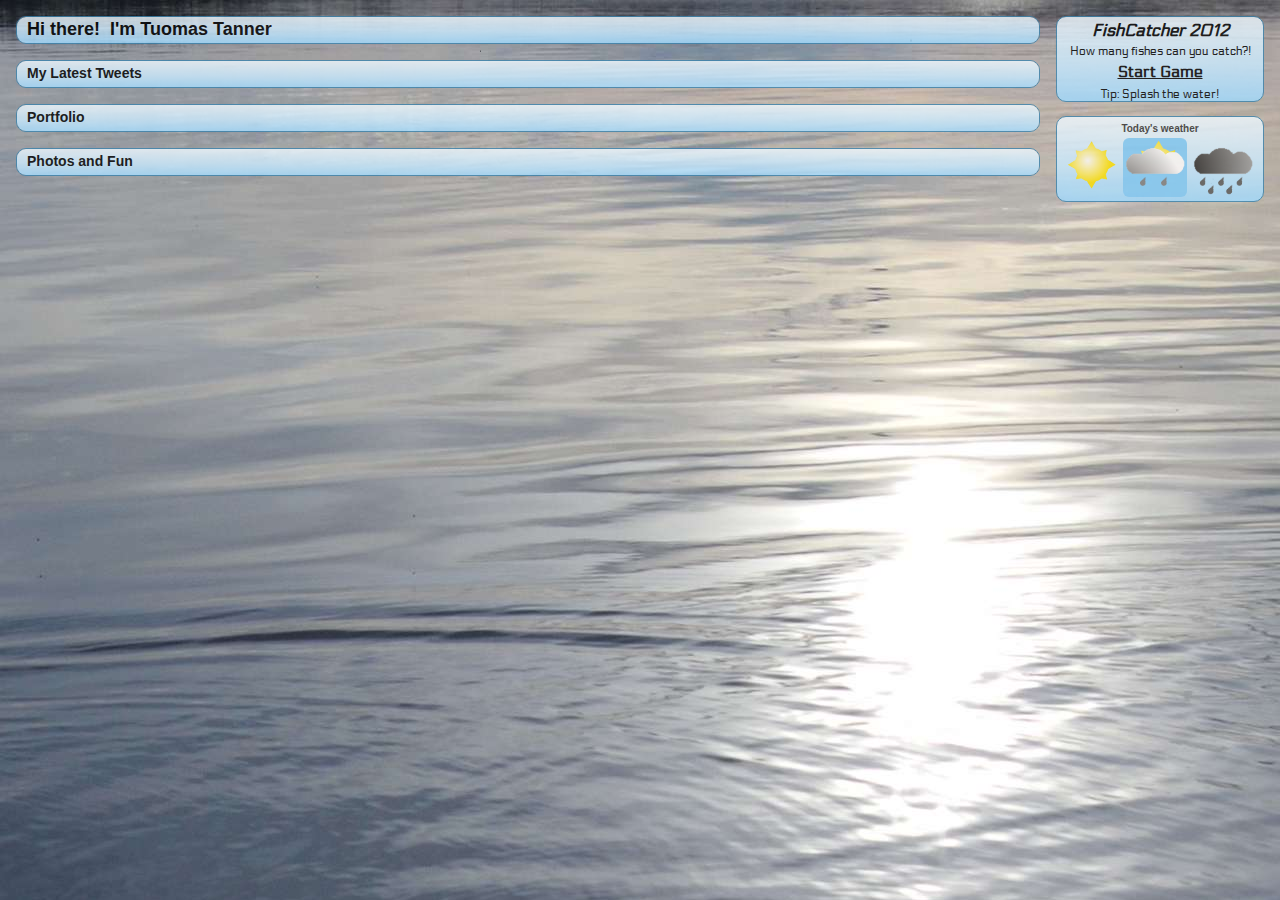
==== commit 122d3579: "final version of mobile site" ====
--- a/index.html
+++ b/index.html
@@ -10,8 +10,8 @@
 
 <link href='http://fonts.googleapis.com/css?family=Electrolize' rel='stylesheet' type='text/css'>
 <link rel="stylesheet" media="all" type="text/css" href="styles.css">
-<link rel="stylesheet" media="only screen and (max-width: 800px)" type="text/css" href="styles-mobi.css">
-<meta name="viewport" content="width=device-width, height=device-height, user-scalable=no,initial-scale=1.0, minimum-scale=1.0">
+<link rel="stylesheet" media="only screen and (max-width: 700px)" type="text/css" href="styles-mobi.css">
+<meta name="viewport" content="width=device-width, user-scalable=no, initial-scale=1.0, minimum-scale=1.0">
 
 <script type="text/javascript" src="http://ajax.googleapis.com/ajax/libs/jquery/1.7.1/jquery.min.js"></script>
 <script type="text/javascript" src="animt.js"></script>
@@ -46,7 +46,6 @@
 		},
 		render: function() {
 			this.emt.style.opacity = this.opc;
-			this.emt.style.filter = "alpha(opacity=" + (this.opc*100) + ")";
 			this.emt.style.width = this.w + "px";
 			this.emt.style.height = this.h + "px";
 			this.emt.style.left = this.curX + "px";
@@ -85,7 +84,6 @@
 				}
 				this.render = function() {
 					this.emt.style.opacity = this.opc;
-					this.emt.style.filter = "alpha(opacity=" + (this.opc*100) + ")";
 				}
 			}
 		},
@@ -125,7 +123,6 @@
 				this.img.style.width = this.curW+"px";
 				this.img.style.height = this.curH+"px";
 				this.img.style.opacity = this.opc;
-				this.img.style.filter = "alpha(opacity=" + (this.opc*100) + ")";
 			}
 		}
 		return false;
@@ -299,7 +296,7 @@
 	getEl("secsleft").innerHTML = secsleft;
 	$("#gamewelcome").hide();
 	$("#scoreboard").show();
-	$("#wreport, #namebox, #gameoverbox, .topicbox").animate({"opacity": "0"},400, function(){ $(this).css("display", "none") });
+	$("#wreport, #gameoverbox, .topicbox").animate({"opacity": "0"},400, function(){ $(this).css("display", "none") });
 	textfade(["Ready","Steady","GO FISH!"],0);
 }
 function starttimer() {
@@ -326,7 +323,11 @@
 }
 function showsite() {
 	aniMt.remTimer("gamesecs");
-	$("#wreport, #namebox, .topicbox").css("display", "block").animate({"opacity": "0.8"},400);
+    if (ismobile) {
+        $(".topicbox").css("display", "block").animate({"opacity": "1"},400);
+    } else {
+        $("#wreport, .topicbox").css("display", "block").animate({"opacity": "0.8"},400);
+    }
 	$("#gameoverbox").css("display","none");
 	$("#scoreboard").hide();
 	$("#gamewelcome").show();
@@ -382,8 +383,8 @@
     
 }
 function loadphoto() {
-    _gaq.push(['_trackEvent', 'Photo Gallery', 'Load photo', galphotos[galidx]]);
-	curphoto = $('<div class="galphoto"><img src="gallery/'+ galphotos[galidx] + '"></div>');
+    _gaq.push(['_trackEvent', 'Photo Gallery', 'Load photo', galphotos[curidx]]);
+	curphoto = $('<div class="galphoto"><img src="gallery/'+ galphotos[curidx] + '"></div>');
     curphoto.children().click(function(e){e.stopPropagation()}).load(function() {scalephoto($(this))});
 	$("#gallery").append(curphoto);
 	curphoto.animate({"opacity": "1"},2000);
@@ -391,7 +392,7 @@
 }
 function hidegal() {
     _gaq.push(['_trackEvent', 'Photo Gallery', 'Hide', 'do']);
-	curphoto.animate({"opacity": "0"},2000);
+	if (curphoto != null) curphoto.animate({"opacity": "0"},2000);
     $("#gallery, #backdrop").animate({"opacity": "0"},2000, function(){$(this).css("display","none")});
     animpaused = false;
     aniMt.start();
@@ -413,17 +414,13 @@
     animpaused = false;
     aniMt.start();
 }
-var myScroll;
-function mobiscroll(contents) {
-    if (winwidth <= 800) {
-        myScroll = new iScroll(contents);
-    }
-}
+//globals
 var winheight = 0;
 var winwidth = 0;
 var topiccount = 4;
 var seltopic = null;
 var slidetime = 330;
+var ismobile = false;
 
 $(document).ready(function() {
 	abg = getEl("abg");
@@ -441,19 +438,17 @@
 		winheight = $(window).height();
 		winwidth = $(window).width();
 	});
-	
+	ismobile = ($("#wreport").css("display") == "none");
     var twwidth = winwidth-300;
     //set mobile layout
-    if (winwidth <= 800) {
+    if (ismobile) {
         twwidth = winwidth-50;
         //hide address bar
         //$("html").scrollTop(1);
         setTimeout(function() { 
             window.scrollTo(0, 1); 
-            $("#gamebox").css("top", winheight-90);}, 3);
-        $("body").bind('touchmove',function(e){ e.stopPropagation();e.preventDefault(); });
-        $("#gamebox").css("top", winheight-90);
-        
+        }, 3);
+        //$("body").bind('touchmove',function(e){ e.stopPropagation();e.preventDefault(); }); //disables scrolling
     }
     else { //start rain
         randomDrop();
@@ -510,19 +505,19 @@
 		var contents = cur.next();
 		var height = contents.height() + 46;
 		var maxheight = (winheight-topiccount*40);
-		if (height > maxheight) height = maxheight;
+		if (!ismobile && height > maxheight) height = maxheight;
         var topicid = curArea.attr('id');
         _gaq.push(['_trackEvent', 'Topic', topicid, 'show']);
 		if (seltopic == null) {
 			curArea.animate({"height": height},slidetime);
-			contents.animate({"height": height-46},slidetime, function(){mobiscroll(contents)});
+			contents.animate({"height": height-46},slidetime);
 			seltopic = curArea;
 		} else {
 			seltopic.animate({"height": 26},slidetime);
 			seltopic.next({"height": 0},slidetime);
 			if (seltopic.attr("id") != curArea.attr("id")) {
 				curArea.animate({"height": height},slidetime);
-				contents.animate({"height": height-46},slidetime, function(){mobiscroll(contents)});
+				contents.animate({"height": height-46},slidetime);
 				seltopic = curArea;
 			}
 			else {
@@ -624,9 +619,9 @@
 <p id="gamecancel" class="link">Quit Game</p>
 </div>
 <div id="gamewelcome">
-<p>How many fishes can you catch?!</p>
-<p id="gamestart" class="link"><b>Start Game</b></p>
-<p>Tip: Splash the water!</p>
+<p>How many fishes can you catch?!<br></p>
+<p id="gamestart"><b class="link">Start Game</b> </p>
+<p> Tip: Splash the water!</p>
 </div>
 </div>
 
@@ -635,8 +630,8 @@
 <h1 class="topic">Hi there! &nbsp;I'm Tuomas Tanner</h1>
 <div class="topiccont">
     <div class="scroller">
-    <img alt="Tuomas Tanner Portrait" src="tuomas.jpg" style="float:left;margin-top:4px">
-<div style="margin-left:130px">
+    <img alt="Tuomas Tanner Portrait" src="tuomas.jpg" style="float:left;margin:4px 4px 0 0">
+<div id="abouttext">
 <h2 style="margin-top:0" class="bottomborder">I'm a</h2>
 <p>Master <span class="gray">(of Computer Science)</span> &amp; Bachelor <span class="gray">(of English)</span></p>
 <p>Husband <span class="gray">(10 years and counting)</span>  &amp; Father <span class="gray">(of 3 boys)</span></p>
--- a/styles.css
+++ b/styles.css
@@ -228,9 +228,10 @@
 	top: 16px;
 	right:16px;
 	text-align:center;
-user-select: none;
--webkit-user-select: none;
--moz-user-select: none;
+    
+    user-select: none;
+    -webkit-user-select: none;
+    -moz-user-select: none;
 }
 #gamebox p {
 	font-size:12px;
@@ -317,6 +318,9 @@
 	overflow-x:hidden;
 	overflow-y:auto;
 }
+#abouttext {
+    margin-left:130px;
+}
 .topborder {
 	padding-top:8px;
     margin-top:12px;
--- a/styles-mobi.css
+++ b/styles-mobi.css
@@ -3,33 +3,43 @@
 }
 #gameoverbox {
     top:10px;
-    left:10px;
+    left:2%;
+    width:96%;
 }
 #gamebox {
-    right:6px;
-    width:140px;
-    height:70px;
+    position:static;
+    margin:6px;
+    width:auto;
     line-height: 0.8em;
+    opacity:1;
+    height:auto;
 }
 #gamebox p {
 	font-size:11px;
+    margin:0px;
+    display: inline;
 }
 #gamebox b {
 font-family: 'Electrolize', sans-serif;
 font-size:14px;
+font-weight: bold;
 }
 p#gametitle {
 	font-size:15px;
 	font-weight:bold;
 	margin: 0;
+    padding-right: 10px;
 	font-style:italic;
 }
 #topics {
-    margin:8px;
+    margin:6px;
 }
 div.topicbox {
     opacity:1;
 }
 .topiccont {
     overflow-y: scroll;
-}+}
+#abouttext {
+    margin-left:6px;
+}
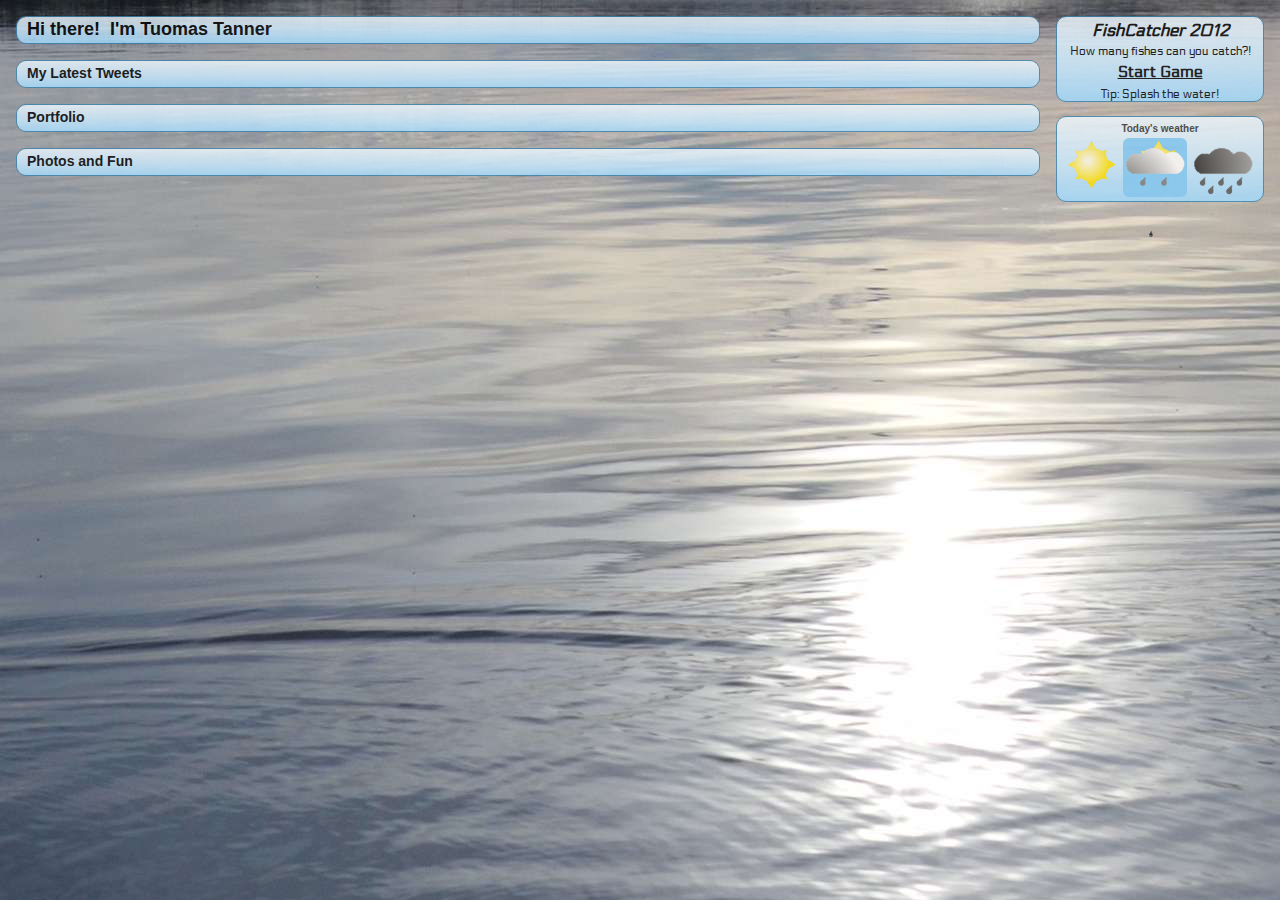
==== commit 1a0e87a2: "updated mobile site info in portfolio topic" ====
--- a/index.html
+++ b/index.html
@@ -629,8 +629,7 @@
 <div id="about" class="topicbox noevs">
 <h1 class="topic">Hi there! &nbsp;I'm Tuomas Tanner</h1>
 <div class="topiccont">
-    <div class="scroller">
-    <img alt="Tuomas Tanner Portrait" src="tuomas.jpg" style="float:left;margin:4px 4px 0 0">
+<img alt="Tuomas Tanner Portrait" src="tuomas.jpg" style="float:left;margin:4px 4px 0 0">
 <div id="abouttext">
 <h2 style="margin-top:0" class="bottomborder">I'm a</h2>
 <p>Master <span class="gray">(of Computer Science)</span> &amp; Bachelor <span class="gray">(of English)</span></p>
@@ -655,21 +654,18 @@
 <li>If I've met you face to face. Come over to <a href="http://www.facebook.com/tuomas.tanner" target="_blank">Facebook</a> and let's meet up again! (Mostly Finnish though)</li>
 </ul>
 </div>
-</div><!--end-scroller-->
 </div>
 </div>
 
 <div id="tweets" class="topicbox noevs">
 <h2 class="topic">My Latest Tweets</h2>
-<div class="topiccont">
-    <div id="tweetshere" class="scroller"></div>
+<div id="tweetshere" class="topiccont">
 </div>
 </div>
 
 <div id="portfolio" class="topicbox noevs">
 <h2 class="topic">Portfolio</h2>
 <div id="portfoliocont" class="topiccont">
-    <div class="scroller">
 <h1 class="topborder" style="margin-top:0px">Work projects</h1>
 
 <h2 class="topborder">TypingMaster Online</h2>
@@ -731,24 +727,22 @@
 <p>I then started investigating a more manageable method of animating DOM objects and came up with <a href="animt.js" target="_blank">AniMt.js</a> This is a simple animation framework with a list of animation objects and two timers - one timer for moving the objects and processing interactions and one timer to render them.</p>
 <p>This framework is generic and can be used to animate anything, (objects on canvas etc.) The framework provides methods to start, stop, add and remove timers easily. For example this website pauses all animation when focus is moved away from it. This eliminates the cpu load when tab is left in the backgroud.</p>
 <p>The background and game animations are done with this animation framework. The other animations such as the accordion menu for topics and photo gallery etc. are done with jQuery animations, due to the convenience that jQuery provides.</p>
-<p>If you wish to learn more about the techniques used in this site, <a href="#" class="sposti">email me</a> and / or "Use the source Luke!"</p>
+<p>I also created a mobile optimized version of this website with the use of css media queries and the viewport tag. A JS variable ismobile is set based on if the mobile style is in use. This is then used to alter the behavior of the JS (eg. rain animation is turned on for better performance). Also the image gallery resizes images dynamically to fit the smaller mobile screen.</p>
+<p>If you wish to learn more about the techniques used in this site, <a href="#" class="sposti">email me</a>. Also remember to "Use the source Luke!"</p>
 <p class="topborder gray">More personal projects coming soon..</p>
 
-</div><!--end-scroller-->
 </div>
 </div>
 
 <div id="photos" class="topicbox noevs">
 <h2 class="topic">Photos and Fun</h2>
 <div class="topiccont">
-    <div class="scroller">
 <h2 id="photogal" class="link">Gallery of photos throughout the year</h2>
 <p>If you would like to get bigger versions of these, just shoot me a message on FB, Twitter or <a class="sposti" href="#">email</a>.</p>
 <h2 id="showdance" class="link">Watch me dance</h2>
 <p>A fun little experiment in music making and flash animation done many many years ago.</p>
 <h2 id="showhits" class="link">Hear me rok</h2>
 <p>A very very very ancient compilation of my strangest MOD music. This just shows you - I have no shame.</p>
-</div><!--end-scroller-->
 </div>
 </div>
     
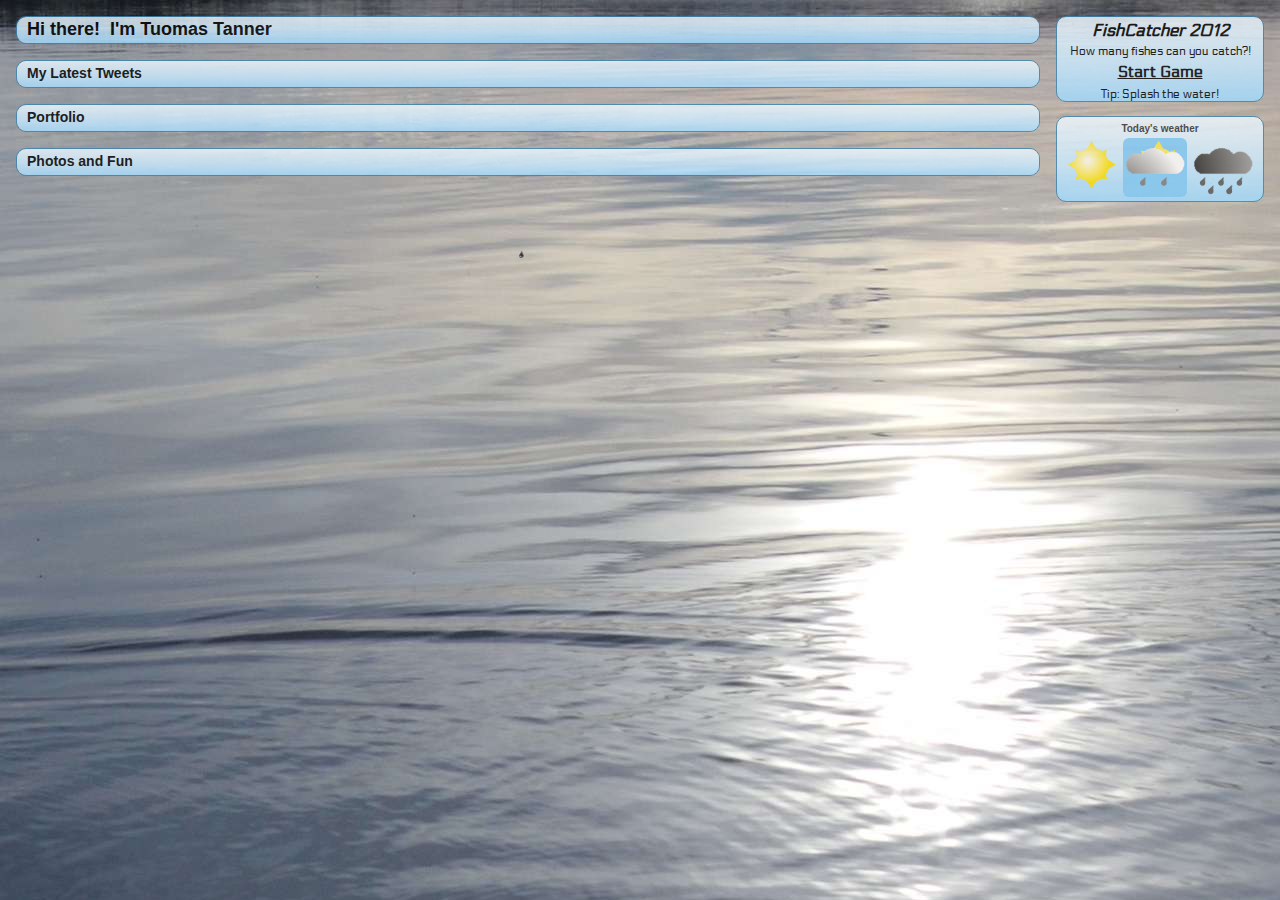
==== commit 2d23906b: "Added new github projects to portfolio" ====
--- a/index.html
+++ b/index.html
@@ -712,15 +712,21 @@
 <p>This typing tutor is a customized version of our TypingMaster Online product.  It has a custom template that blends into the TypingTest.com website. Also the login has been streamlined and licensing has been reworked to allow single users to purchase licenses instead of a bulk license for an organization. Another nice addition is the instant demo which launches a quick introductory lesson immediately.</p>
 </div>
 <h1 class="topborder" style="margin-top:0px">Academic projects</h1>
-<h2 class="topborder"><a href="http://www.inderscience.com/browse/index.php?journalID=87&year=2010&vol=5&issue=4" target="_blank">Scientific Paper published in the International Journal of Learning Technology</a></h2>
+<h2 class="topborder">Scientific Paper published in the International Journal of Learning Technology</h2>
 <p>My Master's Thesis was a project to apply machine learning methods to the study data we had gathered in TypingMaster Online. The goal was to find information that would help the teacher find students in need of help.</p>
 <p>The project was a success and made it into the TypingMaster Online program as the <a href="http://www.typingmaster.com/education/spotlight.asp" target="_blank"> Student Forecast -feature</a>.</p>
 <p>Also the Master's Thesis paper turned out well. My supervising professor Hannu Toivonen suggested that we turn it into an academic paper and submit it to the academic journals for publication. On December 2011, International Journal of Learning Technology decided to publish the article after peer review. The details and abstract of the article are below:</p>
-<h2> Predicting and preventing student failure – using the k-nearest neighbour method to predict student performance in an online course environment</h2>
+
+<h2><a href="http://www.inderscience.com/browse/index.php?journalID=87&year=2010&vol=5&issue=4" target="_blank">Predicting and preventing student failure – using the k-nearest neighbour method to predict student performance in an online course environment</a></h2>
 <p>International Journal of Learning Technology - Authors: Tuomas Tanner, Hannu Toivonen</p>
 <p class="gray" style="font-size: 11px">We study the problem of predicting student performance in an online course. Our specific goal is to identify at an early stage of the course those students who have a high risk of failing. We employ the k-nearest neighbour method (KNN) and its many variants on this problem. We present extensive experimental results from a 12-lesson course on touch-typing, with a database of close to 15,000 students. The results indicate that KNN can predict student performance accurately, and already after the very first lessons. We conclude that early tests on skills can also be strong predictors for final scores also in other skill-based courses. Selected methods described in this paper will be implemented as an early warning feature for teachers of the touch-typing course, so they can quickly focus their attention to the students who need help the most.</p>
 <p>Full article available at: <a href="http://www.cs.helsinki.fi/u/htoivone/pubs/ijlt2010.pdf" target="_blank">http://www.cs.helsinki.fi/u/htoivone/pubs/ijlt2010.pdf</a></p>
+
+<h2 class="topborder">Java source code metrics and static profiler</h2>
+<p>This source code analyzer and profiler was created as a project for university in 2007. The object metrics it measures are sound and it is a useful tool for that. The profiler portion is probably more academic in nature as much more versatile and powerful profilers are built into most IDEs at this point.</p>
+<p><a href="https://github.com/tuomastanner/JavaMetricsAndProfiler" target="blank">View project on Github</a></p>
 <p style="margin:16px 0 20px 0" class="gray">More academic papers coming soon..</p>
+
 <h1 class="topborder" style="margin-top:0px">Personal projects</h1>
 <h2 class="topborder">This website</h2>
 <p>This website started off as a way to learn more about jQuery and DOM animations. However, early on I discovered that jQuery was not a good fit for animating many objects at once. This is because jQuery creates a separate timer for each animation. When I tried the background rain animation, browsers froze up after 10 or so water drops.</p>
@@ -729,6 +735,12 @@
 <p>The background and game animations are done with this animation framework. The other animations such as the accordion menu for topics and photo gallery etc. are done with jQuery animations, due to the convenience that jQuery provides.</p>
 <p>I also created a mobile optimized version of this website with the use of css media queries and the viewport tag. A JS variable ismobile is set based on if the mobile style is in use. This is then used to alter the behavior of the JS (eg. rain animation is turned on for better performance). Also the image gallery resizes images dynamically to fit the smaller mobile screen.</p>
 <p>If you wish to learn more about the techniques used in this site, <a href="#" class="sposti">email me</a>. Also remember to "Use the source Luke!"</p>
+<h2 class="topborder">EzTemplate - easy &amp; simple html templating</h2>
+<p>This project was created as way to simply replicate the template features of Dreamweaver without actually having to use the program. I was doing a web site in 2005 for the Jakaranda choir and a full blown CMS was a bit much.</p>
+<p>This tool allows you to create a simple website design in html. Then just add one simple template tag to the start of the file name and mark areas that you would like to have editable. That's all there is to it.</p>
+<p>When you change the template &amp; run the tool, the updated template will be applied to all files that use it. All editable areas are left intact. You can have as many template files as you want - the tool will apply the correct template for each file automatically.</p>
+<p><a href="https://github.com/tuomastanner/EzTemplate" target="blank">View project on Github</a>. The project includes a simple example website in the testsite folder with two template files.</p>
+
 <p class="topborder gray">More personal projects coming soon..</p>
 
 </div>
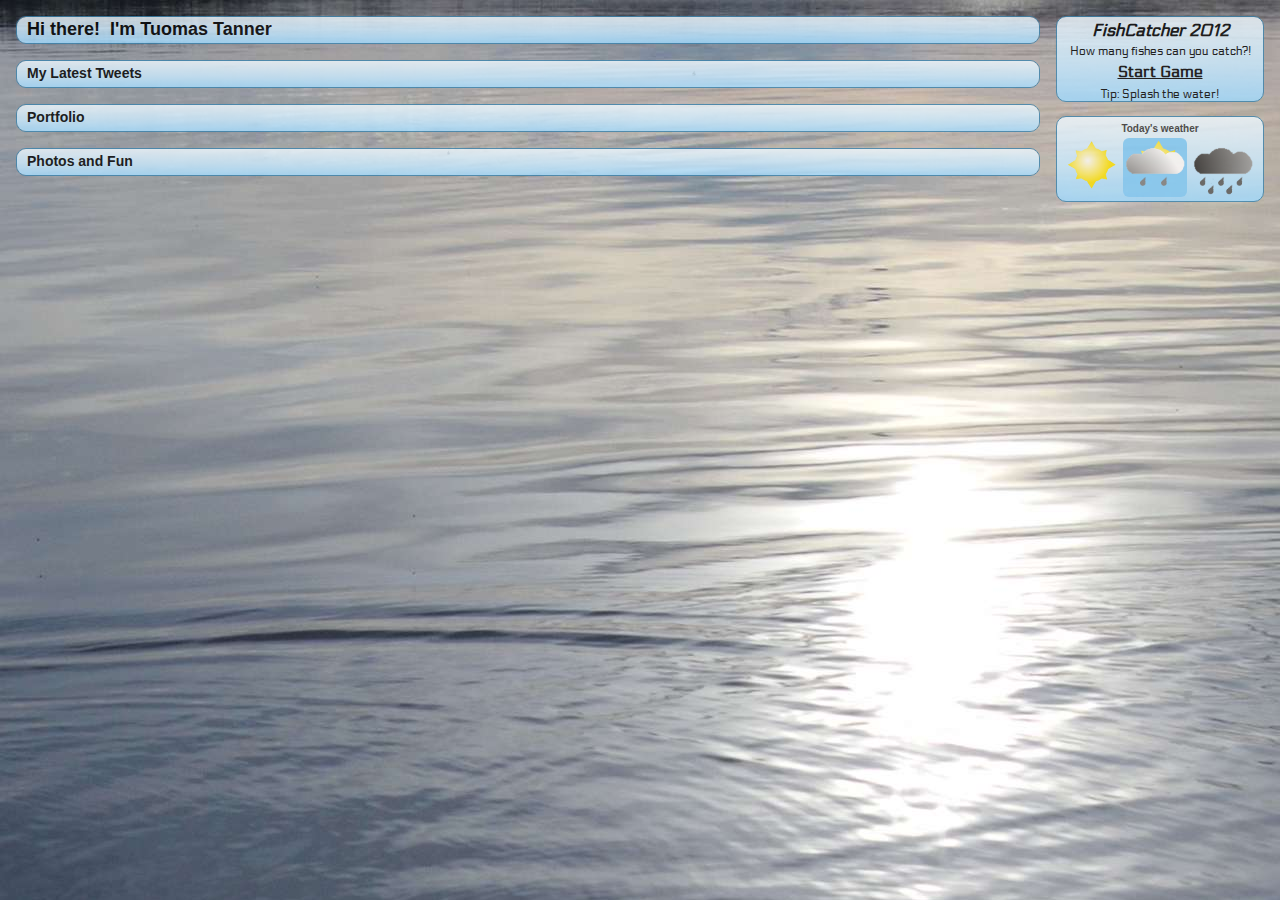
==== commit fef53e08: "updated github project links" ====
--- a/index.html
+++ b/index.html
@@ -724,7 +724,7 @@
 
 <h2 class="topborder">Java source code metrics and static profiler</h2>
 <p>This source code analyzer and profiler was created as a project for university in 2007. The object metrics it measures are sound and it is a useful tool for that. The profiler portion is probably more academic in nature as much more versatile and powerful profilers are built into most IDEs at this point.</p>
-<p><a href="https://github.com/tuomastanner/JavaMetricsAndProfiler" target="blank">View project on Github</a></p>
+<p><a href="https://github.com/tuomastanner/JavaMetricsAndProfiler" target="_blank">View project on Github</a></p>
 <p style="margin:16px 0 20px 0" class="gray">More academic papers coming soon..</p>
 
 <h1 class="topborder" style="margin-top:0px">Personal projects</h1>
@@ -739,7 +739,7 @@
 <p>This project was created as way to simply replicate the template features of Dreamweaver without actually having to use the program. I was doing a web site in 2005 for the Jakaranda choir and a full blown CMS was a bit much.</p>
 <p>This tool allows you to create a simple website design in html. Then just add one simple template tag to the start of the file name and mark areas that you would like to have editable. That's all there is to it.</p>
 <p>When you change the template &amp; run the tool, the updated template will be applied to all files that use it. All editable areas are left intact. You can have as many template files as you want - the tool will apply the correct template for each file automatically.</p>
-<p><a href="https://github.com/tuomastanner/EzTemplate" target="blank">View project on Github</a>. The project includes a simple example website in the testsite folder with two template files.</p>
+<p><a href="https://github.com/tuomastanner/EzTemplate" target="_blank">View project on Github</a>. The project includes a simple example website in the testsite folder with two template files.</p>
 
 <p class="topborder gray">More personal projects coming soon..</p>
 
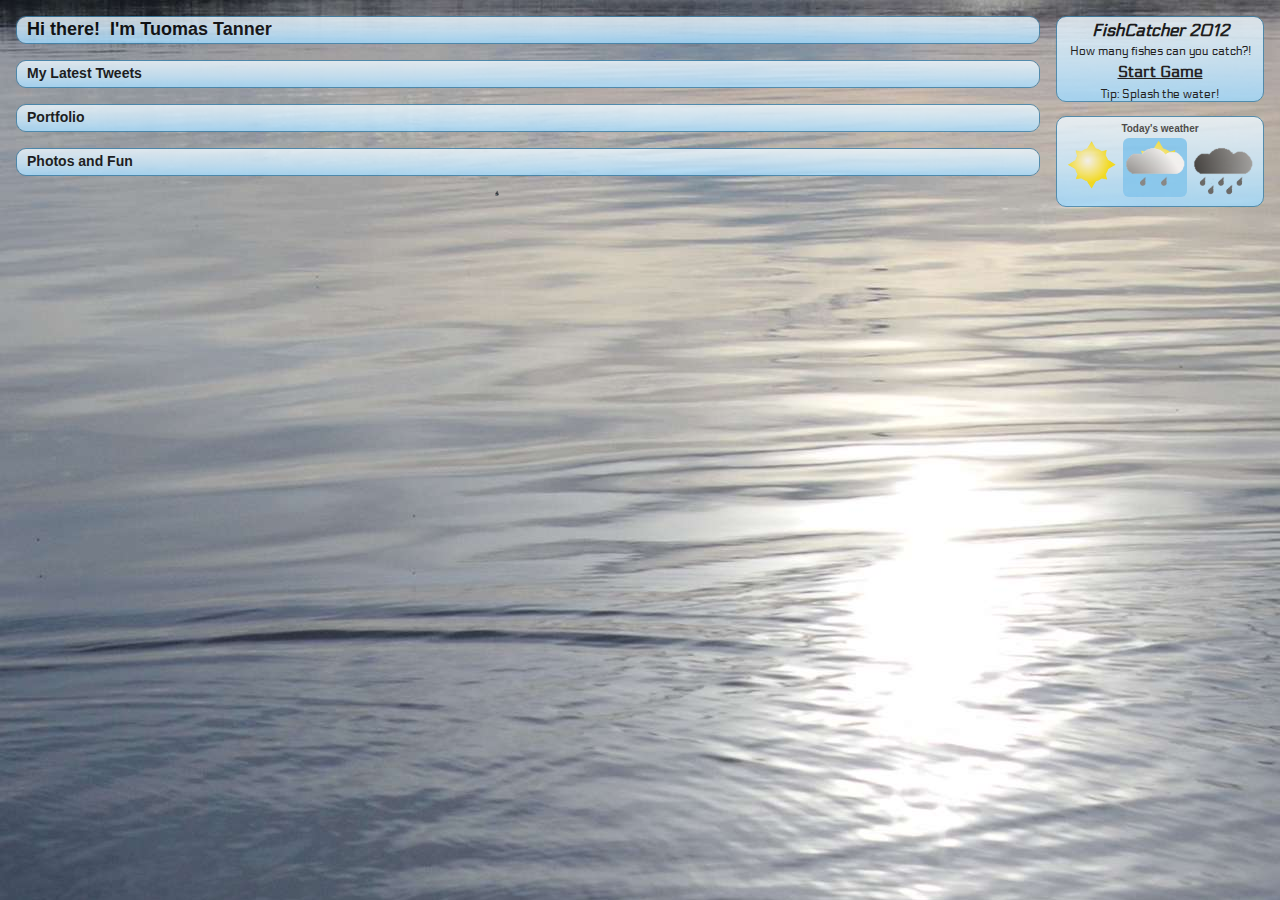
==== commit b6220ea2: "fix http relative links" ====
--- a/index.html
+++ b/index.html
@@ -5,15 +5,15 @@
 <title>Tuomas Tanner - web application programmer and javascript enthusiast</title>
 <meta name="description" content="Tuomas Tanner is the lead software developer at TypingMaster.com. Come over and play the fun fishing game and have a look at some nice photos.">
 <meta property="og:description" content="Tuomas Tanner is the lead software developer at TypingMaster.com. Come over and play the fun fishing game and have a look at some nice photos." >
-<meta property="og:image" content="http://tuomastanner.github.com/tuomas.jpg">
+<meta property="og:image" content="://tuomastanner.github.com/tuomas.jpg">
 <link rel="shortcut icon" href="weather-sun.png" />
 
-<link href='http://fonts.googleapis.com/css?family=Electrolize' rel='stylesheet' type='text/css'>
+<link href='//fonts.googleapis.com/css?family=Electrolize' rel='stylesheet' type='text/css'>
 <link rel="stylesheet" media="all" type="text/css" href="styles.css">
 <link rel="stylesheet" media="only screen and (max-width: 700px)" type="text/css" href="styles-mobi.css">
 <meta name="viewport" content="width=device-width, user-scalable=no, initial-scale=1.0, minimum-scale=1.0">
 
-<script type="text/javascript" src="http://ajax.googleapis.com/ajax/libs/jquery/1.7.1/jquery.min.js"></script>
+<script type="text/javascript" src="//ajax.googleapis.com/ajax/libs/jquery/1.7.1/jquery.min.js"></script>
 <script type="text/javascript" src="animt.js"></script>
 <script type="text/javascript" src="iscroll-lite.js"></script>
 <script type="text/javascript">
@@ -762,4 +762,4 @@
 
 </div>
 </body>
-</html>+</html>
--- a/styles.css
+++ b/styles.css
@@ -196,6 +196,7 @@
 	position: absolute;
 	top: 116px;
 	right: 16px;
+	padding-bottom: 11px;
 }
 #wreport div {
 	font-size: 10px;
